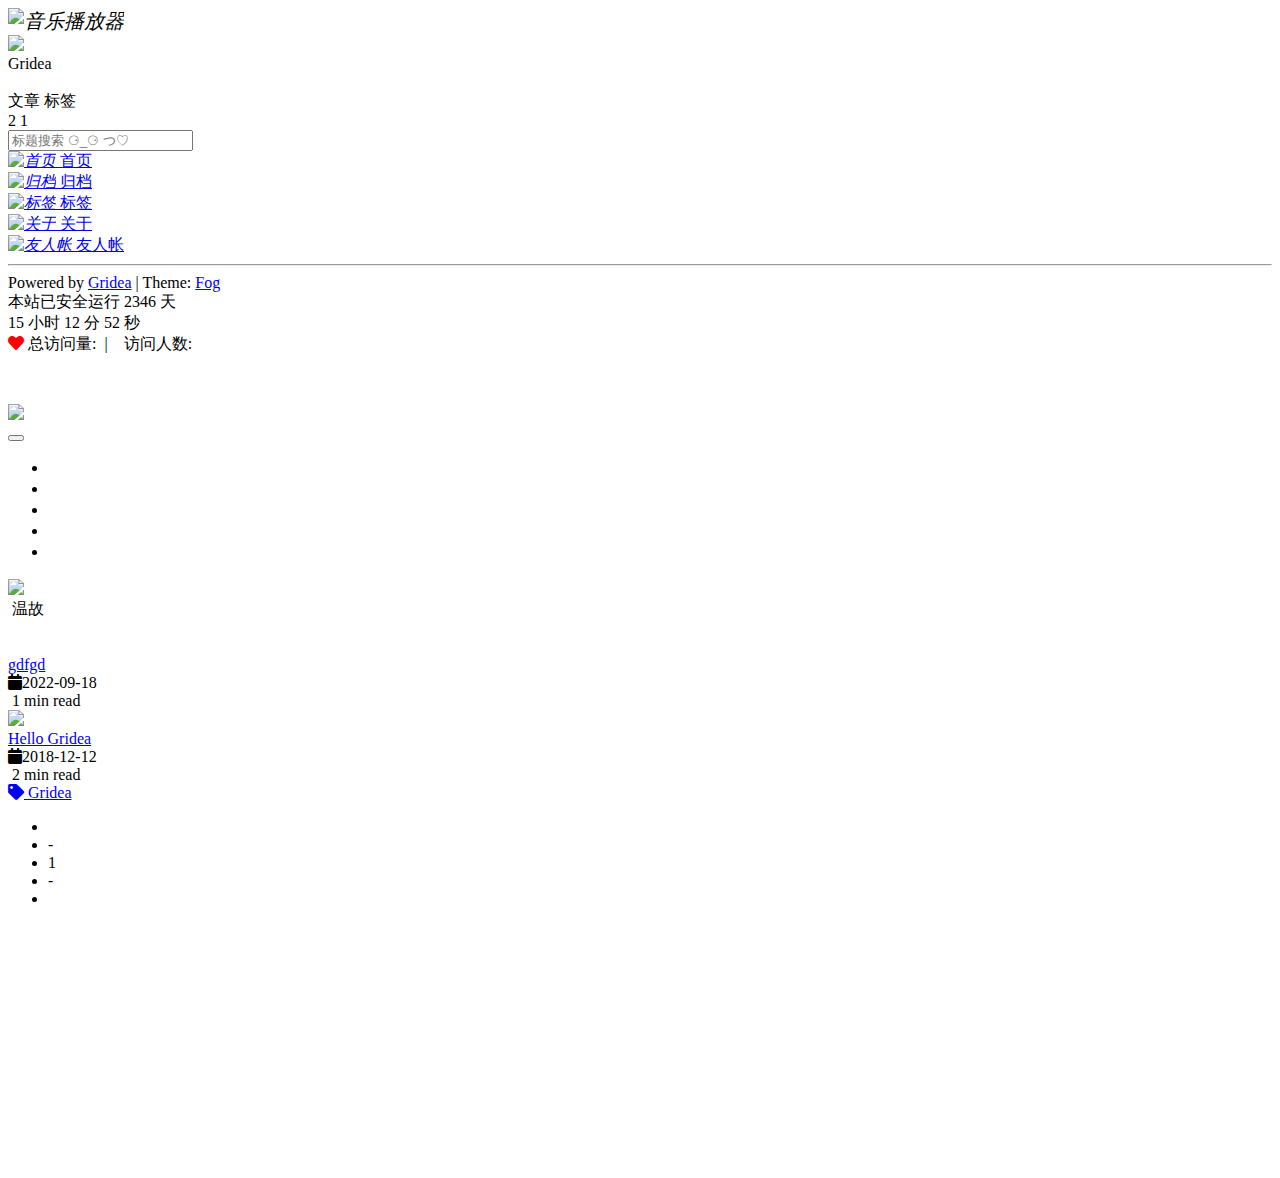
==== index.html @ 22ccf722 "update from gridea: 2022-09-18 15:23:01" ====
<!DOCTYPE html>
<head>
    <meta charset="UTF-8">
    <meta name="viewport" content="width=device-width, initial-scale=1.0, user-scalable=no">
    <meta http-equiv="X-UA-Compatible" content="ie=edge">
    <script src="https://cdn.jsdelivr.net/npm/jquery@3.2.1/dist/jquery.min.js"></script>
    <link rel="stylesheet" href="https://github.com/zhuzi7/blog.git/media/css/bootstrap.min.css">
    <link rel="stylesheet" href="https://github.com/zhuzi7/blog.git/media/css/live2d.css">
    <link rel="stylesheet" href="https://github.com/zhuzi7/blog.git/styles/main.css">
    <script src="https://github.com/zhuzi7/blog.git/media/js/valine.min.js"></script>
    <script src="https://sdk.jinrishici.com/v2/browser/jinrishici.js" charset="utf-8"></script>
    <meta name="description" content="温故而知新" />
    <meta http-equiv="x-pjax-version" content="v123">
    <title>Gridea</title>
</head>


<body>
    <div id="content">
        <div class="nav-large">
            <div class="row">
                <!-- ----------------左侧菜单栏html 👇-------------------------------------->
                
                <!--------------- pc端菜单栏👇 ---------------->
                <div class="side"><head>
    <link rel="stylesheet" href="https://github.com/zhuzi7/blog.git/media/css/bootstrap.min.css">
    <link rel="stylesheet" href="https://github.com/zhuzi7/blog.git/styles/main.css">
    
    <link rel="stylesheet" href="//cdn.jsdelivr.net/gh/highlightjs/cdn-release@9.18.1/build/styles/rainbow.min.css">
    
    <script src="//cdn.jsdelivr.net/gh/highlightjs/cdn-release@9.18.1/build/highlight.min.js"></script>
    <script src="https://cdn.jsdelivr.net/gh/850552586/ericamcdn@0.1/js/clipboard.min.js"></script>
    <link rel="stylesheet" href="https://github.com/zhuzi7/blog.git/media/css/live2d.css">
    <script src="https://cdn.jsdelivr.net/npm/jquery@3.5.1/dist/jquery.min.js"></script>
    <!-- 最新版本的 Bootstrap 核心 CSS 文件 -->
    <link href="https://cdn.bootcdn.net/ajax/libs/font-awesome/5.13.1/css/all.min.css" rel="stylesheet">
    <script src="https://cdn.jsdelivr.net/npm/vue/dist/vue.js"></script>
    <!-- fancybox -->
    <link rel="stylesheet" href="https://cdn.jsdelivr.net/gh/fancyapps/fancybox@3.5.7/dist/jquery.fancybox.min.css" />
    <script src="https://cdn.jsdelivr.net/gh/fancyapps/fancybox@3.5.7/dist/jquery.fancybox.min.js"></script>


    <!--------- 数学公式👇---- -->
    
    <link rel="stylesheet" href="https://cdn.jsdelivr.net/npm/katex@0.10.0-beta/dist/katex.min.css"
        integrity="sha384-9tPv11A+glH/on/wEu99NVwDPwkMQESOocs/ZGXPoIiLE8MU/qkqUcZ3zzL+6DuH" crossorigin="anonymous">
    <script src="https://cdn.jsdelivr.net/npm/katex@0.10.0-beta/dist/katex.min.js"
        integrity="sha384-U8Vrjwb8fuHMt6ewaCy8uqeUXv4oitYACKdB0VziCerzt011iQ/0TqlSlv8MReCm" crossorigin="anonymous">
    </script>
    <script src="https://cdn.jsdelivr.net/npm/katex@0.10.0-beta/dist/contrib/auto-render.min.js"
        integrity="sha384-aGfk5kvhIq5x1x5YdvCp4upKZYnA8ckafviDpmWEKp4afOZEqOli7gqSnh8I6enH" crossorigin="anonymous">
    </script>
    <script>
        renderMathInElement(document.body, {
            delimiters: [{
                    left: "$$",
                    right: "$$",
                    display: true
                },
                {
                    left: "$",
                    right: "$",
                    display: false
                }
            ]
        });
    </script>
    
    <!--------- 数学公式👆----------------- -->
    <!--------- daovocie功能👇 ------------------->
    
    <!--------- daovocie功能👆 ------------------->
    <!-- -----------------twikoo评论系统引入👇 --------->
    <script src="https://cdn.jsdelivr.net/npm/twikoo@1.3.1/dist/twikoo.all.min.js"></script>
    <!-- -----------------twikoo评论系统引入👆 --------->
    <!---------------- leancloud api 功能依赖引入👇 -------->
    <script src="https://cdn.jsdelivr.net/npm/leancloud-storage@3.13.0/dist/av-min.js"></script>
    <!---------------- leancloud api 功能依赖引入👆 -------->
    <!------------------ valine评论系统引入👇 ------------------>
    <script src="https://github.com/zhuzi7/blog.git/media/js/valine.min.js"></script>
    <!------------------ valine评论系统引入👆 ------------------>
    <!---------------- 今日诗词api功能依赖👇 ----------------------->
    <script src="https://sdk.jinrishici.com/v2/browser/jinrishici.js" charset="utf-8"></script>
    <!---------------- 今日诗词api功能依赖👆 ----------------------->
    <!---------------- 今日诗词api功能依赖👇 ----------------------->
    <script type="text/javascript" src="https://cdn.jsdelivr.net/npm/ispeak-bber/ispeak-bber.min.js" charset="utf-8"></script>
    <!---------------- 哔哔功能依赖👆 ----------------------->


</head>

<style>
    body {
        overflow-x: hidden;
        height: 100vh;
        overflow-y: scroll;
        cursor: url("https://github.com/zhuzi7/blog.git/media/images/mouse_cursor.png"), auto
    }
</style>

<body>
    <!--=------ 页面加载动态画面👇 --------------->
    <div class="pjaxloading" onclick="pjaxloadingClose()">
        <div class="loadingbackground"></div>
        <div id="loading-aname">
            <div class="loading-aname">
            </div>
        </div>
    </div>
    <!--=------ 页面加载动态画面👆 --------------->

    <!--------------- 左侧菜单栏👇 ------------------------>
    
    <div id=side>
        <div class="r_m_div">
            <a onclick="showAaplayer()"><i style="font-size: 20px;"><img
                        src='https://github.com/zhuzi7/blog.git/media/images/music.png' alt="音乐播放器" class="musicbtn"></i></a>
        </div>
        <div class="avatar-border">
            <img src="https://github.com/zhuzi7/blog.git/images/avatar.png?v=1663485139011" class="avatar">
        </div>
        <div class="sitename">Gridea</div>
        <span class="description" data-text='["温故而知新"]'>&nbsp;</span>
        <div class="siteinfocontainer">
            <span class="siteinfo">文章</span>
            <span class="siteinfo">标签</span>
        </div>
        <div class="siteinfocontainer">
            <span class="siteinfo" id="siteinfo-postsnum"></span>
            <span class="siteinfo">1</span>
        </div>
        
        <div class="search">
            <!-- <input type="text" class="search-input" placeholder="标题搜索(●'◡'●)" /> -->
            <input type="text" class="search-input" placeholder="标题搜索 ⚆_⚆ つ♡">
            <div class="search-results"></div>
        </div>
        
    <div class="share-button">
        <span></span>
        
        
        
        
        
        
        
        
    </div>
    <div id="qq" style="display:none"></div>
    <!------------ 加载菜单按钮👇 ------------------------->
    <div class="menucontainer">
        
        
        <div class="mchocie description">
            <a data-pjax href="/" class="menubutton" style="margin-right: 15px;">
                <i><img class="icon menuicon" src="" alt="首页"></i>&nbsp;<span
                    data-text="首页">首页</span>
            </a>
        </div>
        
        
        
        <div class="mchocie description">
            <a data-pjax href="/archives" class="menubutton" style="margin-right: 15px;">
                <i><img class="icon menuicon" src="" alt="归档"></i>&nbsp;<span
                    data-text="归档">归档</span>
            </a>
        </div>
        
        
        
        <div class="mchocie description">
            <a data-pjax href="/tags" class="menubutton" style="margin-right: 15px;">
                <i><img class="icon menuicon" src="" alt="标签"></i>&nbsp;<span
                    data-text="标签">标签</span>
            </a>
        </div>
        
        
        
        <div class="mchocie description">
            <a data-pjax href="/post/about" class="menubutton" style="margin-right: 15px;">
                <i><img class="icon menuicon" src="" alt="关于"></i>&nbsp;<span
                    data-text="关于">关于</span>
            </a>
        </div>
        
        

        
        
        
        <div class="mchocie description">
            <a data-pjax href="https://github.com/zhuzi7/blog.git/friends" class="menubutton" style="margin-right: 15px;">
                <i><img class="icon menuicon" src="" alt="友人帐"></i>&nbsp;<span data-text="友人帐">友人帐</span>
            </a>
        </div>
        
        <!--  -->
    </div>
    <!------------ 加载菜单按钮👆 ------------------------->
    <hr>
    <style>
    .copyright {
        font-size: 15px;
        color: #d9d9d9;
    }


    @media screen and (min-width: 1200px) {
        .foot {
            width: 100%;
            height: 130px;
        }
    }

    @media screen and (max-width: 1200px) {
        .foot {
            display: none;
        }
    }
</style>

<body>
    <div class="foot">
        <div id="footinfo">Powered by <a href="https://github.com/getgridea/gridea" target="_blank">Gridea</a> | Theme: <a
                href="https://github.com/850552586/gridea-theme-fog">Fog</a>
            <div>
                
                <div id="sitegotimeDate">载入天数...</div>
                <div id="sitegotimes">载入时分秒...</div>
                <div id="cussitetime" style="display:none">02/22/2020</div>
                
            </div>
            <div>
                
                <script async
                    src="https://cdn.jsdelivr.net/gh/850552586/ericamcdn@0.1/js/busuanzi.pure.mini.js"></script>
                <div id="vistornum" style="margin:0">
                    <span id="busuanzi_container_site_uv">
                        <i class="fa fa-heart" aria-hidden="true" style="color: red;"></i> 总访问量:<span
                            id="busuanzi_value_site_pv"></span>&nbsp;&nbsp;|&nbsp;&nbsp;
                        <i class="fa fa-user-o" aria-hidden="true"></i> 访问人数:<span id="busuanzi_value_site_uv"></span>
                    </span>
                </div>
                
            </div>
            <div class="copyright" style="color:white;text-align: center;">
            </div>
        </div>



    </div>
</body>

<script>
    //----------------------站点运行时间
    var now = new Date();

    function createtime() {
        var sitegotime = document.getElementById("cussitetime").innerHTML + " 00:00:00";
        var grt = new Date(sitegotime); //此处修改你的建站时间或者网站上线时间 
        now.setTime(now.getTime() + 250);
        days = (now - grt) / 1000 / 60 / 60 / 24;
        dnum = Math.floor(days);
        hours = (now - grt) / 1000 / 60 / 60 - (24 * dnum);
        hnum = Math.floor(hours);
        if (String(hnum).length == 1) {
            hnum = "0" + hnum;
        }
        minutes = (now - grt) / 1000 / 60 - (24 * 60 * dnum) - (60 * hnum);
        mnum = Math.floor(minutes);
        if (String(mnum).length == 1) {
            mnum = "0" + mnum;
        }
        seconds = (now - grt) / 1000 - (24 * 60 * 60 * dnum) - (60 * 60 * hnum) - (60 * mnum);
        snum = Math.round(seconds);
        if (String(snum).length == 1) {
            snum = "0" + snum;
        }
        document.getElementById("sitegotimeDate").innerHTML = "本站已安全运行 " + dnum + " 天 ";
        document.getElementById("sitegotimes").innerHTML = hnum + " 小时 " + mnum + " 分 " + snum + " 秒";
    }

    let intervalId = setInterval("createtime()", 250);
</script>

    </div>

    <img class="moon" src="https://github.com/zhuzi7/blog.git/media/images/moon.png" onclick="moonlight()">
    <script src="https://github.com/zhuzi7/blog.git/media/js/wordshow.js"></script>
    
    <!--------------- 左侧菜单栏👆 ------------------------>

    <!----------------- 顶部菜单栏👇 ------------------------>
    
    <!----------------- 顶部菜单栏👆 ------------------------>

<!--核心功能加载-->
<script src="https://github.com/zhuzi7/blog.git/media/js/mainfunc.js"></script>

<!------------- Fog1.0版本彩蛋👇 -------------->
    <!-- <section id="terrestrial" class="popup">
        <a href="#" class="back">&lt; back</a>
    </section>

    <div class="flycontainer">
        <div class="flyword">御风飞行中...</div>
    </div>

    <script>
        $("#fog_go").click(function(){fog_go()});
        async function fog_go(){
            $(".bars").hide()
            $("#live2d").hide()
            await sleep(3000);
            $(".flycontainer").css("display","flex");
            $(".popup").fadeOut(500)
            await sleep(2000);
            var sitename = "Gridea";
            getFogUser(sitename);
        }

        function fog_goregis(){
            var sitename = "Gridea";
            var siteurl = "https://github.com/zhuzi7/blog.git";
            regisFogUser(sitename,siteurl);
        }
        fog_goregis();
    </script> -->
<!------------- Fog1.0版本彩蛋👆 -------------->
<script>
    function change_topmenu(){
        tmcolor = "antiquewhite"
        tsnamecolor = "antiquewhite"
        $(".navbar-inverse .navbar-nav>li>a").css("color",tmcolor)
        $(".navbar-inverse .navbar-brand").css("color",tsnamecolor)
        $(".navbar-fixed-top").css("border-radius","0 0 10px 10px")
    }
</script>

<!------ 根据自定义配置声明变量👇 --------------------->
    
    <script>
        var postnumChoice = true
    </script>
    
    
    <script>
        var shareChoice = true
    </script>
    
    
    <script>
        var donateChoice = false
    </script>
    
    
    <script>
        var searchChoice = true
    </script>
    
    <script>let postsnum = 0;</script>
    <div id="side-posttitle" style="display: none;">
    
    
    gdfgd
    <script>
        postsnum += 1
    </script>
    
    
    
    
    
    Hello Gridea
    <script>
        postsnum += 1
    </script>
    
    
    </div>
    
        <script>
            var menupos = 'left';
            $("#siteinfo-postsnum").html(postsnum);
        </script>
    
    <script>
        let commentsHide = false
    </script>
    <!------ 根据自定义配置声明变量👆 --------------------->


    <!----------根据自定义配置设置图标信息👇---------->
    <script>
        var icondict = new Array();
    </script>
    
        
    
    <!----------根据自定义配置设置图标信息👆---------->
</body>

<script src="https://github.com/zhuzi7/blog.git/media/share/dist/Share.js"></script>
<!-- 页面pjax测试 -->
<script src="https://cdn.bootcdn.net/ajax/libs/jquery.pjax/2.0.1/jquery.pjax.js"></script>
<!--确保jQuery已经在此之前加载-->
<!-- <script src="//cdn1.lncld.net/static/js/3.0.4/av-min.js"></script> -->
<script src="https://github.com/zhuzi7/blog.git/media/js/all-pjax.js"></script>
<script>
    //-------------------------------说说功能👇--------------------------------------
    let talksall = [];
    let talks = [];
    let talkindex = 0;
    get();

    function get() {
        var t = JSON.parse('[]');
        talkindex = t.length - 1;
        for (var i = 0; i <= t.length - 1; i++) {
            var d = {};
            d["time"] = t[i].time;
            d["author"] = t[i].author;
            d["text"] = t[i].text;
            d["img"] = t[i].img;
            talksall.push(d);
        }
    }

    function add() {
        for (var i = talkindex; i >= 0 && i > talkindex - 3; i--) {
            talks.push(talksall[i]);
        }
        talkindex = (talkindex - 3) >= 0 ? (talkindex - 3) : -1;
        if (talkindex < 0) $("#getmorebt").hide();
        show();
    }

    function show() {
        var talkT = document.getElementById("talkContainer");
        talkT.innerHTML = "";
        for (var i = 0; i < talks.length; i++) {
            if (talks[i].img != '') {
                talkT.innerHTML += '\
            <div class="talk" v-for="t in talks"> \
                <span data-fancybox="images" href="' + talks[i].img + '"><img src="' + talks[i].img + '" class="talkimg"></span> \
                <div class="ainfo">\
                    <div class="ainfo-intro">\
                        <div class="author">' + talks[i].author + '</div>·\
                        <div class="time">' + talks[i].time + '</div>\
                    </div>\
                </div>\
                <div class="talkcontent">' + talks[i].text + '\
                </div\>\
            ';
            } else {
                talkT.innerHTML += '\
            <div class="talk" v-for="t in talks"> \
                <div class="ainfo">\
                    <div class="ainfo-intro">\
                        <div class="author">' + talks[i].author + '</div>·\
                        <div class="time">' + talks[i].time + '</div>\
                    </div>\
                </div>\
                <div class="talkcontent">' + talks[i].text + '\
                </div\>\
            ';
            }
        }
    }
    //-------------------------------说说功能👆--------------------------------------
</script>

<!---->
<script>
    function replaceAvatar() {
        twikoo_avatar = $(".tk-avatar-img");
        for (var i = 0; i < twikoo_avatar.length; i++) {
            var asrc = twikoo_avatar.eq(i).attr('src');
            if (asrc.search('cn.gravatar.com') != -1) {
                twikoo_avatar.eq(i).attr('src', 'https://github.com/zhuzi7/blog.git/media/images/comavatar.png');
            }
        }
    }

    function showWechat() {
        var wechat = '';
        alert("博主微信号：" + wechat);
        return false;
    }
</script>

<script>
    /**
     * https://github.com/tangkaichuan/gridea-search
     */
    // 检查缓存是否最新
    function checkCache() {
        var caches_postsnum = localStorage.getItem("postsnum");
        var pt = document.getElementById("side-posttitle").innerHTML;
        pt = pt.replace(/\s+/g, '').replace(/<script>.*?<\/script>/gi, "")
        var ptlen = pt.length;
        var ptlen_storage = localStorage.getItem("poststitlelen");
        if (caches_postsnum != postsnum || ptlen != ptlen_storage) {
            console.log("更新缓存");
            return false
        }
        return true;
    }

    (function () {
        var CACHES = checkCache()
        if (!CACHES) {
            var NOW = Date.now()
            var API_CONTENT = '../api-content/index.html' + '?_=' + NOW
            preload(API_CONTENT);
            getContents(show_getContentresult);
        }

        function show_getContentresult(data) {
            console.log("获取成功");
            var postslen = data["posts"].length;
            localStorage.setItem('postsnum', postslen);
            var poststitlelen = 0;
            var pt = document.getElementById("side-posttitle").innerHTML;
            pt = pt.replace(/\s+/g, '').replace(/<script>.*?<\/script>/gi, "");
            localStorage.setItem('poststitlelen', pt.length);
        }



        // preload
        function preload(url) {
            var preloadLink = document.createElement('link')
            preloadLink.href = url
            preloadLink.rel = 'preload'
            preloadLink.as = 'fetch'
            preloadLink.crossOrigin = 'anonymous'
            document.head.appendChild(preloadLink)
        }

        // 异步 GET 请求
        function get(obj) {
            var xhr = new XMLHttpRequest()
            xhr.open('get', obj.url, true)
            xhr.send(null)
            xhr.onreadystatechange = function () {
                // 异步请求：响应状态为4，数据加载完毕
                if (xhr.readyState === 4) {
                    if (xhr.status === 200) {
                        obj.success(xhr.responseText)
                    } else {
                        obj.error(xhr.status)
                    }
                }
            }
        }

        // 获取博客全文 api
        function getContents(callback) {
            if (CACHES) {
                callback(CACHES.contents)
            } else {
                get({
                    url: API_CONTENT,
                    success: function (data) {
                        callback(JSON.parse(data));
                        localStorage.setItem('ContentsCache', data);
                        getStorageContent();
                    }
                })
            }
        }
    })()
    //------------------------核心功能--pjax全局渲染👇-------------------
    let talkinit = false;
    $(document).pjax('a[data-pjax]', '#main', {
        fragment: '#main',
        timeout: 8000
    }).on('pjax:complete', function () {
        //代码块高亮渲染
        document.querySelectorAll('pre code').forEach((block) => {
            hljs.highlightBlock(block);
        });
        //文章热度
        if(postnumChoice){
            getHotnum();
        }
        //文章索引
        toginit();
        //清空搜索栏
        if (searchChoice) {
            searchInit();
            searchInput.value = "";
        }
        var pl = window.location.pathname;
        //说说更新
        if (pl.search("talk") != -1 && !talkinit) {
            add();
            talkinit = true;
        } else if (pl.search("talk") != -1) {
            show();
        }
        if (pl.search("post") != -1) {
            if (shareChoice)
                shareInit();
            if (donateChoice)
                donateInit();
            if ("default" == "default"&&!commentsHide) {
                $("#comment").hide()
                commentsHide = true
            }
            lazyload();
            codeinit();
            if ("default" == "twikoo") {
                //twikoo头像更换
                setTimeout(replaceAvatar, 3000);
                setTimeout(replaceAvatar, 8000); //部分博主站点速度加载过慢，再添加一个延迟
            }
        }
        if (btstate == true)
            dropdown();
    }).on('pjax:start', function () {
        $(".pjaxloading").fadeIn(50);
    }).on('pjax:end', function () {
        $(".pjaxloading").fadeOut(50);
    });
    //------------------------核心功能--pjax全局渲染👆-------------------

    //-------------------------------------------------搜索
    // 获取搜索框、搜索按钮、清空搜索、结果输出对应的元素
    if (searchChoice) {
        var searchInput = document.querySelector('.search-input');
        var searchResults = document.querySelector('.search-results');
    }
    // 申明保存文章的标题、链接、内容的数组变量
    var searchValue = '',
        arrItems = [],
        arrLinks = [],
        arrTitles = [],
        arrContents = [],
        arrResults = [],
        indexItem = [],
        itemLength = 0;
    var tmpDiv = document.createElement('div');
    tmpDiv.className = 'result-item';


    function getStorageContent() {
        var data = localStorage.getItem('ContentsCache');
        data = JSON.parse(data);
        posts = data["posts"];
        for (var i = 0; i < posts.length; i++) {
            arrLinks[i] = posts[i].link;
            arrTitles[i] = posts[i].title;
            arrContents[i] = posts[i].content;
            itemLength++;
        }
    }
    if (checkCache())
        getStorageContent();
    // 输入框内容变化后就开始匹配，可以不用点按钮
    // 经测试，onkeydown, onchange 等方法效果不太理想，
    // 存在输入延迟等问题，最后发现触发 input 事件最理想，
    // 并且可以处理中文输入法拼写的变化
    searchInput.oninput = function () {
        setTimeout(searchConfirm, 0);
    }
    searchInput.onfocus = function () {
        searchResults.style.display = 'block';
    }

    function searchConfirm() {
        if (searchInput.value == '') {
            searchResults.style.display = 'none';
        } else if (searchInput.value.search(/^\s+$/) >= 0) {
            // 检测输入值全是空白的情况
            searchInit();
            var itemDiv = tmpDiv.cloneNode(true);
            itemDiv.innerText = '请输入有效内容...';
            searchResults.appendChild(itemDiv);
        } else {
            // 合法输入值的情况
            searchInit();
            searchValue = searchInput.value;
            // 在标题、内容中查找
            searchMatching(arrTitles, arrContents, searchValue);
        }
    }

    // 每次搜索完成后的初始化
    function searchInit() {
        arrResults = [];
        indexItem = [];
        searchResults.innerHTML = '';
        searchResults.style.display = 'block';
    }

    function searchMatching(arr1, arr2, input) {
        // 忽略输入大小写
        input = new RegExp(input, 'i');
        var step = 10;
        // 在所有文章标题、内容中匹配查询值
        for (i = 0; i < itemLength; i++) {
            var indexContent = arr2[i].search(input);
            //标题匹配
            if (arr1[i].search(input) != -1) {
                indexItem.push(i); // 保存匹配值的索引
                if (indexContent != -1) {
                    startindex = (indexContent - step) >= 0 ? (indexContent - step) : 0;
                    var searchcontent = arr2[i].slice(indexContent - step, indexContent + 5)
                    arrResults.push("....." + searchcontent + ".....");
                } else
                    arrResults.push("");
            }
            //内容匹配
            else if (indexContent != -1) {
                indexItem.push(i); // 保存匹配值的索引

                startindex = (indexContent - step) >= 0 ? (indexContent - step) : 0;
                var searchcontent = arr2[i].slice(indexContent - step, indexContent + 5)
                arrResults.push("....." + searchcontent + ".....");
            }
        }

        // 输出总共匹配到的数目
        var totalDiv = tmpDiv.cloneNode(true);
        totalDiv.innerHTML = '<b>总匹配：' + indexItem.length + ' 项<hr></b>';
        searchResults.appendChild(totalDiv);

        // 未匹配到内容的情况
        if (indexItem.length == 0) {
            var itemDiv = tmpDiv.cloneNode(true);
            itemDiv.innerText = '未匹配到内容...';
            searchResults.appendChild(itemDiv);
        }

        // 将所有匹配内容进行组合
        for (i = 0; i < arrResults.length; i++) {
            var itemDiv = tmpDiv.cloneNode(true);
            itemDiv.innerHTML = '<a data-pjax class="searchresults" href="' + arrLinks[indexItem[i]] + '"><b>[' +
                arrTitles[indexItem[i]] +
                ']</b><p>' + arrResults[i] + '</p></a><hr />';
            searchResults.appendChild(itemDiv);
        }
    }
</script>



<!--------------------- 菜单栏图标加载功能👇 ----------------------->
<script>
var menulist = $(".menuicon");
var menulength = menulist.length;
for (var i = 0; i < menulength; i++) {
    var altname = menulist.eq(i).attr("alt");
    var iconurl = icondict[altname];
    if (iconurl == undefined || iconurl == '')
        continue;
    if (iconurl == 'Home') {
        menulist.eq(i).attr("src", "https://github.com/zhuzi7/blog.git/media/images/Home.png");
menulist.eq(i).show();
} else if (iconurl == 'Archive') {
menulist.eq(i).attr("src", "https://github.com/zhuzi7/blog.git/media/images/Archive.png");
menulist.eq(i).show();
} else if (iconurl == 'Tag') {
menulist.eq(i).attr("src", "https://github.com/zhuzi7/blog.git/media/images/Tag.png");
menulist.eq(i).show();
} else if (iconurl == 'About') {
menulist.eq(i).attr("src", "https://github.com/zhuzi7/blog.git/media/images/About.png");
menulist.eq(i).show();
} else if (iconurl == 'Talk') {
menulist.eq(i).attr("src", "https://github.com/zhuzi7/blog.git/media/images/Talk.png");
menulist.eq(i).show();
} else if (iconurl == 'Friends') {
menulist.eq(i).attr("src", "https://github.com/zhuzi7/blog.git/media/images/Friends.png");
menulist.eq(i).show();
} else if (iconurl == 'Fly') {
menulist.eq(i).attr("src", "https://github.com/zhuzi7/blog.git/media/images/wind.png");
menulist.eq(i).show();
} else {
menulist.eq(i).attr("src", iconurl);
menulist.eq(i).show();
}
}
</script>
<!--------------------- 菜单栏图标加载功能👆 ----------------------->

<script>
    //--------------------bber-onetalk加载👇--------------------------------
    function bberonetalkLoad(){
        bberjsonurl = '';
        if ( $("#bber-talk").length > 0 ) {
        jsonUrl = bberjsonurl
        $.getJSON(jsonUrl+"?t="+Date.parse( new Date()),function(res){
        var bberHtml = ''
        $.each(res.data, function(i, item){
            d = new Date(item.date)
            date = d.getFullYear()+'/'+(d.getMonth()+1)+'/'+d.getDate() +' '+d.getHours()+':'+d.getMinutes()+':'+d.getSeconds()
            dataTime = '<span class="datatime">'+date+'</span>'
            bberHtml += '<li class="item item-'+(i+1)+'">'+dataTime+'： <a data-pjax href="https://github.com/zhuzi7/blog.git/bber">'+item.content+'</a></li>'
        });
        $('#bber-talk').append('<span class="index-talk-icon"><svg viewBox="0 0 1024 1024" width="21" height="21"><path d="M184.32 891.667692c-12.603077 0-25.206154-2.363077-37.809231-7.876923-37.021538-14.966154-59.864615-49.624615-59.864615-89.009231v-275.692307c0-212.676923 173.292308-385.969231 385.969231-385.969231h78.76923c212.676923 0 385.969231 173.292308 385.969231 385.969231 0 169.353846-137.846154 307.2-307.2 307.2H289.083077l-37.021539 37.021538c-18.904615 18.116923-43.323077 28.356923-67.741538 28.356923zM472.615385 195.347692c-178.018462 0-322.953846 144.935385-322.953847 322.953846v275.692308c0 21.267692 15.753846 29.144615 20.48 31.507692 4.726154 2.363077 22.055385 7.876923 37.021539-7.08923l46.473846-46.473846c6.301538-6.301538 14.178462-9.452308 22.055385-9.452308h354.461538c134.695385 0 244.184615-109.489231 244.184616-244.184616 0-178.018462-144.935385-322.953846-322.953847-322.953846H472.615385z"></path><path d="M321.378462 512m-59.076924 0a59.076923 59.076923 0 1 0 118.153847 0 59.076923 59.076923 0 1 0-118.153847 0Z"></path><path d="M518.301538 512m-59.076923 0a59.076923 59.076923 0 1 0 118.153847 0 59.076923 59.076923 0 1 0-118.153847 0Z"></path><path d="M715.224615 512m-59.076923 0a59.076923 59.076923 0 1 0 118.153846 0 59.076923 59.076923 0 1 0-118.153846 0Z"></path></svg></span><ul class="talk-list">'+bberHtml+'</ul>')
        //Lately({ 'target': '#bber-talk .datatime' });
        });
        function Roll (){
        var list_li = $('.talk-list li'),cur_li = list_li.first(),last_li = list_li.last();
        last_li.after(cur_li);
        };
        setInterval(Roll,3000);
    }
    }
  //--------------------bber-onetalk加载👆--------------------------------
</script>

<script>
    var ClicksideState = 1
    var cur_readingmode = false
    function readingmode(){
        if (!cur_readingmode){
            if(menupos == 'left'){
                if(ClicksideState==1)
                menu_openclose1()
            }
            $("#tab1").fadeOut(50)
            $("#bg").fadeOut(50)
            $(".navbar").fadeOut(50)
            $(".markdownIt-TOC li a").css("color","black")
            cur_readingmode = true
        }else{
            if(menupos == 'left'){
                if(ClicksideState==0)
                    menu_openclose1()
            }
            $("#tab1").fadeIn(50)
            $("#bg").fadeIn(50)
            $(".navbar").fadeIn(50)
            $(".markdownIt-TOC li a").css("color","antiquewhite")
            cur_readingmode = false  
        }
    }
</script>


<!----夜间模式👇-->
<script>
    var moonlightState = false
    function moonlight(){
        if(!moonlightState){
            $("#bg").fadeOut(200)
            $('body').css("background","rgba(0,0,0,0.8)")
            $(".markdownIt-TOC li a").css("color","white")
            $(".text p, .text ul").css("color","white")
            $("#articlecontent").css("color","white")
            $(".post-copyright").css("background","rgba(10,10,10,0.5)")
            $('blockquote').css("background","rgba(10,10,10,0.6)")
            $("#articlecontent").css("background","rgba(10,10,10,0.5)")
            moonlightState = true
            $(".moon").attr("src","https://github.com/zhuzi7/blog.git/media/images/sun.png")
        }else{
            $("#bg").show()
            $(".markdownIt-TOC li a").css("color","antiquewhite")
            $(".text p, .text ul").css("color","rgba(0, 0, 0, 0.7)")
            $("#articlecontent").css("color","black")
            $(".post-copyright").css("background","#f9f9f9")
            $('blockquote').css("background","#eff8f0")
            $("#articlecontent").css("background","white")
            $(".moon").attr("src","https://github.com/zhuzi7/blog.git/media/images/moon.png")
            $('body').css("background","white")
            moonlightState = false
        }
    }
</script>
<!----夜间模式👆--></div>
                <!--------------- pc端菜单栏👆 ---------------->
                <div id="tab1" class="tab">
                    <div class="bars">
                        <span></span>
                        <span></span>
                        <span></span>
                    </div>
                    <div class="close"></div>
                </div>
                <div class="col-md-1 col-lg-3"></div>
                <!----------- 移动端导航栏👇 ----------------->
                <div class="mobilebar"><style>
  .navmobile {
    z-index: 15;
    max-height: 40vh;
    overflow-y: scroll;
    overflow-x: hidden;
  }

  @media screen and (max-width: 1200px) {
    .navbar {
      max-width: 100vw;
    }
  }

  @media screen and (max-width:1200px) and (min-width: 768px) {
    @media (min-width: 768px) {
      .navbar-nav {
        float: right;
        margin: 0;
      }
    }
  }

  @media screen and (max-width:768px) {
    .mbapspan {
      padding: 0;
    }
  }
</style>
<div class="pjaxloading"  onclick="pjaxloadingClose()">
  <div class="loadingbackground"></div>
  <div id="loading">
    <div class="loading">
    </div>
  </div>
</div>
<nav class="navbar navbar-inverse navbar-fixed-top navmobile">
  <div class="container-fluid">
    <!-- Brand and toggle get grouped for better mobile display -->
    <div class="navbar-header">
      <button type="button" class="navbar-toggle collapsed" data-toggle="collapse" data-target="#barmenu"
        aria-expanded="false" id="barbutton">
        <span class="sr-only">Toggle navigation</span>
        <span class="icon-bar"></span>
        <span class="icon-bar"></span>
        <span class="icon-bar"></span>
      </button>
      <a data-pjax class="navbar-brand" style="color:white" href="https://github.com/zhuzi7/blog.git">Gridea&nbsp;&nbsp;|</a>
      <span class="navbar-brand mbapspan"><i id="mbaplayer" class="fa fa-play-circle-o" aria-hidden="true"
          style="font-size: 28px;top: 12px;position: absolute;" onclick="aplayerPlay();"></i></span>
    </div>

    <!-- Collect the nav links, forms, and other content for toggling -->
    <div class="collapse navbar-collapse" id="barmenu">
      <ul class="nav navbar-nav">
        
        
        <li>
          <a data-pjax href="/" style="color:white">
            首页
          </a>
        </li>
        
        
        
        <li>
          <a data-pjax href="/archives" style="color:white">
            归档
          </a>
        </li>
        
        
        
        <li>
          <a data-pjax href="/tags" style="color:white">
            标签
          </a>
        </li>
        
        
        
        <li>
          <a data-pjax href="/post/about" style="color:white">
            关于
          </a>
        </li>
        
        
        
        
          
        <li><a data-pjax href="https://github.com/zhuzi7/blog.git/friends" style="color:white">友链</a></li>

        
        </ul>
      </div><!-- /.navbar-collapse -->
    </div><!-- /.container-fluid -->
  </nav>


  <!-- 引入jQuery核心js文件 -->
  <script src="https://cdn.jsdelivr.net/npm/jquery@3.2.1/dist/jquery.min.js"></script>
  <script>
    let btstate = false;
    var bt = $("#barbutton");
    var bm = $("#barmenu");
    bt.click(function () {
      dropdown();
    })
    function dropdown() {
      console.log(btstate);
      //下拉
      if (btstate == false) {
        bt.removeClass("collapsed");
        bt.attr("aria-expanded", "true");
        bm.attr("aria-expanded", "true")
        bm.fadeIn(700);
        btstate = true;
      }
      else {
        bt.addClass("collapsed");
        bt.attr("aria-expanded", "false");
        bm.removeClass("in");
        bm.hide();
        bm.attr("aria-expanded", "false");
        btstate = false;
      }
    }
  </script> 
                <!----------- 移动端导航栏👆 ----------------->
                </div>
                <div id="main" class="col-xs-12 col-sm-12 col-md-12 col-lg-7">
                    <!-- 移动端 -->
                    <div class="mobilebar">
                        <!-- 移动端欢迎页 -->
<div class="welcome">
    <div class="avatar-border">
        <img src="https://github.com/zhuzi7/blog.git/images/avatar.png?v=1663485139011" class="avatar">
    </div>
    <span class="mobiledescribtion"></span>
</div>


    <div id="mobilebgurl" style="display:none"></div>

<script>
    var welcome = $('.welcome');
    var bgurl = document.getElementById("mobilebgurl").innerHTML;
    for (var i = 0; i < 3; i++)
        bgurl = bgurl.replace("\\", "/");
    welcome.css("background", "url('" + bgurl + "')");
    var mobiledes = document.querySelector(".mobiledescribtion");
    var text = "温故而知新";
    // 当前显示第几个字
    var mobilecharIndex = 1;
    // 每个字显示间隔默认是500毫秒
    var mobiledelta = 500;

    // 记录动画执行开始时间
    var mobilestart = null;
    // 是否为删除动画
    var mobileisDeleting = false;

    // 动画回调函数
    function mobileLoadDes(time) {
        window.requestAnimationFrame(mobileLoadDes);
        // 初始化开始时间
        if (!mobilestart) start = time;
        // 获取时间间隔
        var mobileprogress = time - mobilestart;
        // 每隔一定的时间，打印出一个新的字符
        if (mobileprogress > mobiledelta) {
            // 如果是打字效果
            if (!mobileisDeleting) {
                // 给展示文字的span新增一个字符，使用innerHTML来替换，charIndex自增1，然后返回新的字符串子串
                mobiledes.innerHTML = "&nbsp;" + text.slice(
                    0,
                    ++mobilecharIndex
                );
                mobiledelta = 500 - Math.random() * 400;
            } else {
                // 如果是删除效果，则把文字一个一个减掉
                mobiledes.innerHTML = "&nbsp;" + text.slice(
                    0,
                    mobilecharIndex--
                );
            }
            // 把star更新为当前时间，进行下一个周期
            mobilestart = time;

            // 如果文字已经全部打印完毕
            if (mobilecharIndex === text.length) {
                // 下次开始删除文字
                mobileisDeleting = true;
                // 删除文字的间隔为200毫秒
                mobiledelta = 100;
                // 额外等待1.2秒后再删除
                mobilestart = time + 1000;
            }

            // 如果文字删除完毕
            if (mobilecharIndex < 0) {
                mobileisDeleting = false;
                // 额外增加200毫秒延迟
                mobilestart = time + 200;
            }
        }
    }

    window.requestAnimationFrame(mobileLoadDes);
</script>
                        <img src="" alt="" class="plbg">
<script>
    var bgchoice = "link";
    if(bgchoice=='default')
        var plbgurl = "/media/images/custom-mobilebg.jpg"
    else  
        var plbgurl = ""
    $(".plbg").attr("src",plbgurl);
    $(".plbg").fadeIn(200);
</script>
                    </div>
                    <div style="display:none">
</div>
                    <link rel="stylesheet" href="https://github.com/zhuzi7/blog.git/media/css/font-awesome.css">


<div id="post-container">
    
    <div class="postshow postlist">
        
        <a data-pjax href="https://github.com/zhuzi7/blog.git/post/gdfgd/" class="apost">
            <div id="post" style="width:100%">
                
                <img src="" class="postimage">
                
            <div class="posttitlebox">
                <div class="posttitle" >
                gdfgd
            </div>
    </div>
</div>
</a>
<div class="postinfo">
    <div class="postdate"><i class="fa fa-calendar"></i>2022-09-18</div>
    <div class="poststatus postdate"><i class="fa fa-clock-o"></i> 1 min read</div>
    <div class="posttag">
        
    </div>
</div>

</div>

    <div class="postshow postlist">
        
        <a data-pjax href="https://github.com/zhuzi7/blog.git/post/hello-gridea/" class="apost">
            <div id="post" style="width:100%">
                <img src="https://github.com/zhuzi7/blog.git/post-images/hello-gridea.png" class="postimage">
                <div class="posttitlebox">
                    <div class="posttitle">
                        Hello Gridea
                    </div>
                </div>
            </div>
        </a>
        <div class="postinfo">
            <div class="postdate"><i class="fa fa-calendar"></i>2018-12-12</div>
            <div class="poststatus postdate"><i class="fa fa-clock-o"></i> 2 min read</div>
            <div class="posttag">
                
                <a data-pjax href="https://github.com/zhuzi7/blog.git/tag/beHi2BI9G/" class="postlink">
                    <i class="fa fa-tag"></i> Gridea
                </a>
                
            </div>
        </div>
        
</div>

</div>


                    <div>
                        <div class="pcpagi">
    <div class="pagi">
        <ul>
            
            <li><a style="width:100px">&nbsp;</a></li>
            
                    <li><a id="page1">1</a></li>
                    <li><a id="page2" class="active">2</a></li>
                    <li><a id="page3">3</a></li>
                    
            <li><a style="width:100px">&nbsp;</a></li>
            
                </ul>
    </div>
</div>

<div id="pagination-prev" style="display:none"> 
</div>
<div id="pagination-next" style="display:none"> </div>

<div class="pagination-container">
      
    
</div>

<script>
    var prevstr = document.getElementById("pagination-prev").innerHTML;
    var nextstr = document.getElementById("pagination-next").innerHTML;
    var page1 = document.getElementById("page1");
    var page2 = document.getElementById("page2");
    var page3 = document.getElementById("page3");
    page1.innerHTML = '-';
    page2.innerHTML = '1';
    page3.innerHTML = '-';
    if (prevstr.length > 5) {
        if (prevstr.indexOf("page/") != -1) {
            var prevnum = parseInt(prevstr.split("page/")[1]);
            page1.innerHTML = prevnum;
            page2.innerHTML = prevnum + 1;
        } else {
            page1.innerHTML = 1;
            page2.innerHTML = 2;
        }
    }
    if (nextstr.indexOf("page/") != -1) {
        var nextnum = parseInt(nextstr.split("page/")[1]);
        page3.innerHTML = nextnum;
        page2.innerHTML = nextnum - 1;
    }
</script>
                    </div>
                </div>
                <div class="col-md-1 col-lg-2"></div>
                
                <!-- ----------------左侧菜单栏html 👆-------------------------------------->
                <!------------------ 顶部菜单栏html👇--------->
                 
                <!------------------ 顶部菜单栏html👆--------->
                </div>
            </div>
            <div id="bg">
            </div>
            <!------- 背景图加载方式👇----- -->
            <div id="bgchoice" style="display: none">link
            </div>
            
            <div id="bgurl" style="display:none"></div>
            
            <!------- 背景图加载方式👆----- --> 
        <div id="landlord">
            <div class="message" style="opacity:0"></div>
            <canvas id="live2d" width="240" height="250" class="live2d"></canvas>
        </div>
    </div>
        
    <div id="domainname" style="display:none">https://github.com/zhuzi7/blog.git
        </div>

<!-------------------- live2d功能👇 --------------------------->
    
        <script type="text/javascript">
            var message_Path = '/live2d/'
            var home_Path = document.getElementById("domainname").innerHTML + "/"; //此处修改为你的域名，必须带斜杠
        </script>
        <script type="text/javascript" src="https://github.com/zhuzi7/blog.git/media/js/live2d.js"></script>
        <script type="text/javascript" src="https://github.com/zhuzi7/blog.git/media/live2d/js/message.js"></script>
        <script type="text/javascript">
            loadlive2d("live2d", "https://github.com/zhuzi7/blog.git/media/live2d/assets/tororo.model.json");
        </script>
    
<!-------------------- live2d功能👆 --------------------------->

<!------------ 加载全局背景图功能👇（开始时没有写好，这功能有点鸡肋/(ㄒoㄒ)/~~） -->
<script>
    var bgchoice = "link"
    var bg = $('#bg');
    var bgurl = document.getElementById("bgurl").innerHTML;
    if (bgchoice == 'default')
    {
        for (var i = 0; i < 3; i++)
            bgurl = bgurl.replace("\\", "/");
        bgurl = "https://github.com/zhuzi7/blog.git/" + bgurl;
    }
    bg.css("background", "url('" + bgurl + "')");

    window.onload = function () {
        aplayerbtnInit();
    }
</script>
<!------------ 加载全局背景图功能👆（开始时没有写好，这功能有点鸡肋/(ㄒoㄒ)/~~） -->

<script src="https://cdn.jsdelivr.net/npm/jquery@3.2.1/dist/jquery.min.js"></script>

        <script src="https://github.com/zhuzi7/blog.git/media/js/index.js"></script>
        
</body>
</html>
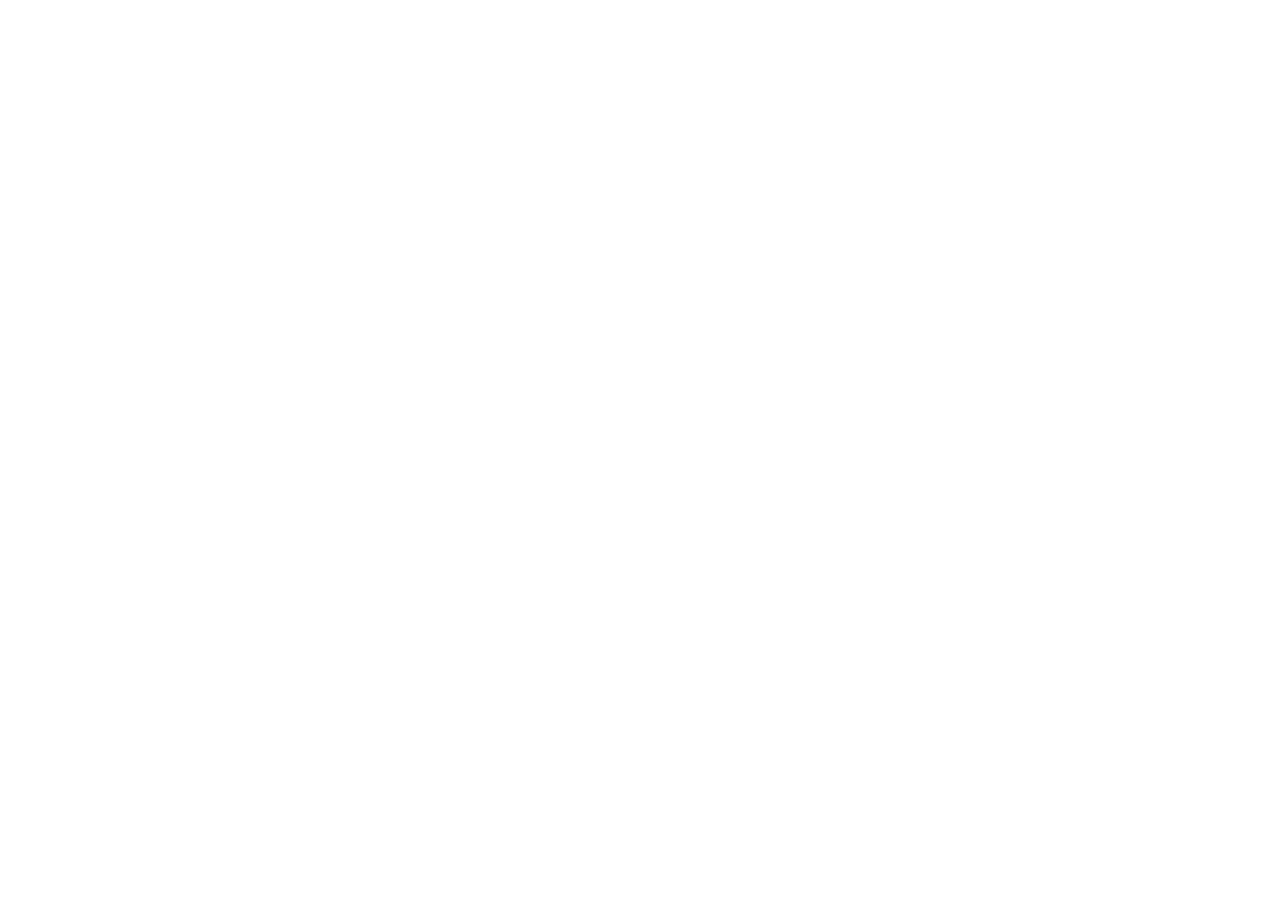
==== commit 961194ab: "update from gridea: 2022-09-18 21:09:25" ====
--- a/index.html
+++ b/index.html
@@ -1,1288 +1,163 @@
 <!DOCTYPE html>
-<head>
-    <meta charset="UTF-8">
-    <meta name="viewport" content="width=device-width, initial-scale=1.0, user-scalable=no">
-    <meta http-equiv="X-UA-Compatible" content="ie=edge">
-    <script src="https://cdn.jsdelivr.net/npm/jquery@3.2.1/dist/jquery.min.js"></script>
-    <link rel="stylesheet" href="https://github.com/zhuzi7/blog.git/media/css/bootstrap.min.css">
-    <link rel="stylesheet" href="https://github.com/zhuzi7/blog.git/media/css/live2d.css">
-    <link rel="stylesheet" href="https://github.com/zhuzi7/blog.git/styles/main.css">
-    <script src="https://github.com/zhuzi7/blog.git/media/js/valine.min.js"></script>
-    <script src="https://sdk.jinrishici.com/v2/browser/jinrishici.js" charset="utf-8"></script>
-    <meta name="description" content="温故而知新" />
-    <meta http-equiv="x-pjax-version" content="v123">
-    <title>Gridea</title>
-</head>
+<html>
+  <head>
+    <meta charset="utf-8" >
 
+<title>Gridea</title>
 
-<body>
-    <div id="content">
-        <div class="nav-large">
-            <div class="row">
-                <!-- ----------------左侧菜单栏html 👇-------------------------------------->
-                
-                <!--------------- pc端菜单栏👇 ---------------->
-                <div class="side"><head>
-    <link rel="stylesheet" href="https://github.com/zhuzi7/blog.git/media/css/bootstrap.min.css">
-    <link rel="stylesheet" href="https://github.com/zhuzi7/blog.git/styles/main.css">
-    
-    <link rel="stylesheet" href="//cdn.jsdelivr.net/gh/highlightjs/cdn-release@9.18.1/build/styles/rainbow.min.css">
-    
-    <script src="//cdn.jsdelivr.net/gh/highlightjs/cdn-release@9.18.1/build/highlight.min.js"></script>
-    <script src="https://cdn.jsdelivr.net/gh/850552586/ericamcdn@0.1/js/clipboard.min.js"></script>
-    <link rel="stylesheet" href="https://github.com/zhuzi7/blog.git/media/css/live2d.css">
-    <script src="https://cdn.jsdelivr.net/npm/jquery@3.5.1/dist/jquery.min.js"></script>
-    <!-- 最新版本的 Bootstrap 核心 CSS 文件 -->
-    <link href="https://cdn.bootcdn.net/ajax/libs/font-awesome/5.13.1/css/all.min.css" rel="stylesheet">
-    <script src="https://cdn.jsdelivr.net/npm/vue/dist/vue.js"></script>
-    <!-- fancybox -->
-    <link rel="stylesheet" href="https://cdn.jsdelivr.net/gh/fancyapps/fancybox@3.5.7/dist/jquery.fancybox.min.css" />
-    <script src="https://cdn.jsdelivr.net/gh/fancyapps/fancybox@3.5.7/dist/jquery.fancybox.min.js"></script>
+<meta name="viewport" content="width=device-width, initial-scale=1, maximum-scale=1, user-scalable=no">
 
-
-    <!--------- 数学公式👇---- -->
-    
-    <link rel="stylesheet" href="https://cdn.jsdelivr.net/npm/katex@0.10.0-beta/dist/katex.min.css"
-        integrity="sha384-9tPv11A+glH/on/wEu99NVwDPwkMQESOocs/ZGXPoIiLE8MU/qkqUcZ3zzL+6DuH" crossorigin="anonymous">
-    <script src="https://cdn.jsdelivr.net/npm/katex@0.10.0-beta/dist/katex.min.js"
-        integrity="sha384-U8Vrjwb8fuHMt6ewaCy8uqeUXv4oitYACKdB0VziCerzt011iQ/0TqlSlv8MReCm" crossorigin="anonymous">
-    </script>
-    <script src="https://cdn.jsdelivr.net/npm/katex@0.10.0-beta/dist/contrib/auto-render.min.js"
-        integrity="sha384-aGfk5kvhIq5x1x5YdvCp4upKZYnA8ckafviDpmWEKp4afOZEqOli7gqSnh8I6enH" crossorigin="anonymous">
-    </script>
-    <script>
-        renderMathInElement(document.body, {
-            delimiters: [{
-                    left: "$$",
-                    right: "$$",
-                    display: true
-                },
-                {
-                    left: "$",
-                    right: "$",
-                    display: false
-                }
-            ]
-        });
-    </script>
-    
-    <!--------- 数学公式👆----------------- -->
-    <!--------- daovocie功能👇 ------------------->
-    
-    <!--------- daovocie功能👆 ------------------->
-    <!-- -----------------twikoo评论系统引入👇 --------->
-    <script src="https://cdn.jsdelivr.net/npm/twikoo@1.3.1/dist/twikoo.all.min.js"></script>
-    <!-- -----------------twikoo评论系统引入👆 --------->
-    <!---------------- leancloud api 功能依赖引入👇 -------->
-    <script src="https://cdn.jsdelivr.net/npm/leancloud-storage@3.13.0/dist/av-min.js"></script>
-    <!---------------- leancloud api 功能依赖引入👆 -------->
-    <!------------------ valine评论系统引入👇 ------------------>
-    <script src="https://github.com/zhuzi7/blog.git/media/js/valine.min.js"></script>
-    <!------------------ valine评论系统引入👆 ------------------>
-    <!---------------- 今日诗词api功能依赖👇 ----------------------->
-    <script src="https://sdk.jinrishici.com/v2/browser/jinrishici.js" charset="utf-8"></script>
-    <!---------------- 今日诗词api功能依赖👆 ----------------------->
-    <!---------------- 今日诗词api功能依赖👇 ----------------------->
-    <script type="text/javascript" src="https://cdn.jsdelivr.net/npm/ispeak-bber/ispeak-bber.min.js" charset="utf-8"></script>
-    <!---------------- 哔哔功能依赖👆 ----------------------->
-
-
-</head>
-
-<style>
-    body {
-        overflow-x: hidden;
-        height: 100vh;
-        overflow-y: scroll;
-        cursor: url("https://github.com/zhuzi7/blog.git/media/images/mouse_cursor.png"), auto
-    }
-</style>
-
-<body>
-    <!--=------ 页面加载动态画面👇 --------------->
-    <div class="pjaxloading" onclick="pjaxloadingClose()">
-        <div class="loadingbackground"></div>
-        <div id="loading-aname">
-            <div class="loading-aname">
-            </div>
-        </div>
-    </div>
-    <!--=------ 页面加载动态画面👆 --------------->
-
-    <!--------------- 左侧菜单栏👇 ------------------------>
-    
-    <div id=side>
-        <div class="r_m_div">
-            <a onclick="showAaplayer()"><i style="font-size: 20px;"><img
-                        src='https://github.com/zhuzi7/blog.git/media/images/music.png' alt="音乐播放器" class="musicbtn"></i></a>
-        </div>
-        <div class="avatar-border">
-            <img src="https://github.com/zhuzi7/blog.git/images/avatar.png?v=1663485139011" class="avatar">
-        </div>
-        <div class="sitename">Gridea</div>
-        <span class="description" data-text='["温故而知新"]'>&nbsp;</span>
-        <div class="siteinfocontainer">
-            <span class="siteinfo">文章</span>
-            <span class="siteinfo">标签</span>
-        </div>
-        <div class="siteinfocontainer">
-            <span class="siteinfo" id="siteinfo-postsnum"></span>
-            <span class="siteinfo">1</span>
-        </div>
-        
-        <div class="search">
-            <!-- <input type="text" class="search-input" placeholder="标题搜索(●'◡'●)" /> -->
-            <input type="text" class="search-input" placeholder="标题搜索 ⚆_⚆ つ♡">
-            <div class="search-results"></div>
-        </div>
-        
-    <div class="share-button">
-        <span></span>
-        
-        
-        
-        
-        
-        
-        
-        
-    </div>
-    <div id="qq" style="display:none"></div>
-    <!------------ 加载菜单按钮👇 ------------------------->
-    <div class="menucontainer">
-        
-        
-        <div class="mchocie description">
-            <a data-pjax href="/" class="menubutton" style="margin-right: 15px;">
-                <i><img class="icon menuicon" src="" alt="首页"></i>&nbsp;<span
-                    data-text="首页">首页</span>
-            </a>
-        </div>
-        
-        
-        
-        <div class="mchocie description">
-            <a data-pjax href="/archives" class="menubutton" style="margin-right: 15px;">
-                <i><img class="icon menuicon" src="" alt="归档"></i>&nbsp;<span
-                    data-text="归档">归档</span>
-            </a>
-        </div>
-        
-        
-        
-        <div class="mchocie description">
-            <a data-pjax href="/tags" class="menubutton" style="margin-right: 15px;">
-                <i><img class="icon menuicon" src="" alt="标签"></i>&nbsp;<span
-                    data-text="标签">标签</span>
-            </a>
-        </div>
-        
-        
-        
-        <div class="mchocie description">
-            <a data-pjax href="/post/about" class="menubutton" style="margin-right: 15px;">
-                <i><img class="icon menuicon" src="" alt="关于"></i>&nbsp;<span
-                    data-text="关于">关于</span>
-            </a>
-        </div>
-        
-        
-
-        
-        
-        
-        <div class="mchocie description">
-            <a data-pjax href="https://github.com/zhuzi7/blog.git/friends" class="menubutton" style="margin-right: 15px;">
-                <i><img class="icon menuicon" src="" alt="友人帐"></i>&nbsp;<span data-text="友人帐">友人帐</span>
-            </a>
-        </div>
-        
-        <!--  -->
-    </div>
-    <!------------ 加载菜单按钮👆 ------------------------->
-    <hr>
-    <style>
-    .copyright {
-        font-size: 15px;
-        color: #d9d9d9;
-    }
-
-
-    @media screen and (min-width: 1200px) {
-        .foot {
-            width: 100%;
-            height: 130px;
-        }
-    }
-
-    @media screen and (max-width: 1200px) {
-        .foot {
-            display: none;
-        }
-    }
-</style>
-
-<body>
-    <div class="foot">
-        <div id="footinfo">Powered by <a href="https://github.com/getgridea/gridea" target="_blank">Gridea</a> | Theme: <a
-                href="https://github.com/850552586/gridea-theme-fog">Fog</a>
-            <div>
-                
-                <div id="sitegotimeDate">载入天数...</div>
-                <div id="sitegotimes">载入时分秒...</div>
-                <div id="cussitetime" style="display:none">02/22/2020</div>
-                
-            </div>
-            <div>
-                
-                <script async
-                    src="https://cdn.jsdelivr.net/gh/850552586/ericamcdn@0.1/js/busuanzi.pure.mini.js"></script>
-                <div id="vistornum" style="margin:0">
-                    <span id="busuanzi_container_site_uv">
-                        <i class="fa fa-heart" aria-hidden="true" style="color: red;"></i> 总访问量:<span
-                            id="busuanzi_value_site_pv"></span>&nbsp;&nbsp;|&nbsp;&nbsp;
-                        <i class="fa fa-user-o" aria-hidden="true"></i> 访问人数:<span id="busuanzi_value_site_uv"></span>
-                    </span>
-                </div>
-                
-            </div>
-            <div class="copyright" style="color:white;text-align: center;">
-            </div>
-        </div>
+<link rel="stylesheet" href="https://cdn.jsdelivr.net/npm/@fortawesome/fontawesome-free@5.12.0/css/all.min.css">
+<link rel="shortcut icon" href="https://zhuzi.github.io/favicon.ico?v=1663506553730">
+<link rel="stylesheet" href="https://zhuzi.github.io/styles/main.css">
 
 
 
-    </div>
-</body>
-
-<script>
-    //----------------------站点运行时间
-    var now = new Date();
-
-    function createtime() {
-        var sitegotime = document.getElementById("cussitetime").innerHTML + " 00:00:00";
-        var grt = new Date(sitegotime); //此处修改你的建站时间或者网站上线时间 
-        now.setTime(now.getTime() + 250);
-        days = (now - grt) / 1000 / 60 / 60 / 24;
-        dnum = Math.floor(days);
-        hours = (now - grt) / 1000 / 60 / 60 - (24 * dnum);
-        hnum = Math.floor(hours);
-        if (String(hnum).length == 1) {
-            hnum = "0" + hnum;
-        }
-        minutes = (now - grt) / 1000 / 60 - (24 * 60 * dnum) - (60 * hnum);
-        mnum = Math.floor(minutes);
-        if (String(mnum).length == 1) {
-            mnum = "0" + mnum;
-        }
-        seconds = (now - grt) / 1000 - (24 * 60 * 60 * dnum) - (60 * 60 * hnum) - (60 * mnum);
-        snum = Math.round(seconds);
-        if (String(snum).length == 1) {
-            snum = "0" + snum;
-        }
-        document.getElementById("sitegotimeDate").innerHTML = "本站已安全运行 " + dnum + " 天 ";
-        document.getElementById("sitegotimes").innerHTML = hnum + " 小时 " + mnum + " 分 " + snum + " 秒";
-    }
-
-    let intervalId = setInterval("createtime()", 250);
-</script>
-
-    </div>
-
-    <img class="moon" src="https://github.com/zhuzi7/blog.git/media/images/moon.png" onclick="moonlight()">
-    <script src="https://github.com/zhuzi7/blog.git/media/js/wordshow.js"></script>
-    
-    <!--------------- 左侧菜单栏👆 ------------------------>
-
-    <!----------------- 顶部菜单栏👇 ------------------------>
-    
-    <!----------------- 顶部菜单栏👆 ------------------------>
-
-<!--核心功能加载-->
-<script src="https://github.com/zhuzi7/blog.git/media/js/mainfunc.js"></script>
-
-<!------------- Fog1.0版本彩蛋👇 -------------->
-    <!-- <section id="terrestrial" class="popup">
-        <a href="#" class="back">&lt; back</a>
-    </section>
-
-    <div class="flycontainer">
-        <div class="flyword">御风飞行中...</div>
-    </div>
-
-    <script>
-        $("#fog_go").click(function(){fog_go()});
-        async function fog_go(){
-            $(".bars").hide()
-            $("#live2d").hide()
-            await sleep(3000);
-            $(".flycontainer").css("display","flex");
-            $(".popup").fadeOut(500)
-            await sleep(2000);
-            var sitename = "Gridea";
-            getFogUser(sitename);
-        }
-
-        function fog_goregis(){
-            var sitename = "Gridea";
-            var siteurl = "https://github.com/zhuzi7/blog.git";
-            regisFogUser(sitename,siteurl);
-        }
-        fog_goregis();
-    </script> -->
-<!------------- Fog1.0版本彩蛋👆 -------------->
-<script>
-    function change_topmenu(){
-        tmcolor = "antiquewhite"
-        tsnamecolor = "antiquewhite"
-        $(".navbar-inverse .navbar-nav>li>a").css("color",tmcolor)
-        $(".navbar-inverse .navbar-brand").css("color",tsnamecolor)
-        $(".navbar-fixed-top").css("border-radius","0 0 10px 10px")
-    }
-</script>
-
-<!------ 根据自定义配置声明变量👇 --------------------->
-    
-    <script>
-        var postnumChoice = true
-    </script>
-    
-    
-    <script>
-        var shareChoice = true
-    </script>
-    
-    
-    <script>
-        var donateChoice = false
-    </script>
-    
-    
-    <script>
-        var searchChoice = true
-    </script>
-    
-    <script>let postsnum = 0;</script>
-    <div id="side-posttitle" style="display: none;">
-    
-    
-    gdfgd
-    <script>
-        postsnum += 1
-    </script>
-    
-    
-    
-    
-    
-    Hello Gridea
-    <script>
-        postsnum += 1
-    </script>
-    
-    
-    </div>
-    
-        <script>
-            var menupos = 'left';
-            $("#siteinfo-postsnum").html(postsnum);
-        </script>
-    
-    <script>
-        let commentsHide = false
-    </script>
-    <!------ 根据自定义配置声明变量👆 --------------------->
 
 
-    <!----------根据自定义配置设置图标信息👇---------->
-    <script>
-        var icondict = new Array();
-    </script>
-    
-        
-    
-    <!----------根据自定义配置设置图标信息👆---------->
-</body>
-
-<script src="https://github.com/zhuzi7/blog.git/media/share/dist/Share.js"></script>
-<!-- 页面pjax测试 -->
-<script src="https://cdn.bootcdn.net/ajax/libs/jquery.pjax/2.0.1/jquery.pjax.js"></script>
-<!--确保jQuery已经在此之前加载-->
-<!-- <script src="//cdn1.lncld.net/static/js/3.0.4/av-min.js"></script> -->
-<script src="https://github.com/zhuzi7/blog.git/media/js/all-pjax.js"></script>
-<script>
-    //-------------------------------说说功能👇--------------------------------------
-    let talksall = [];
-    let talks = [];
-    let talkindex = 0;
-    get();
-
-    function get() {
-        var t = JSON.parse('[]');
-        talkindex = t.length - 1;
-        for (var i = 0; i <= t.length - 1; i++) {
-            var d = {};
-            d["time"] = t[i].time;
-            d["author"] = t[i].author;
-            d["text"] = t[i].text;
-            d["img"] = t[i].img;
-            talksall.push(d);
-        }
-    }
-
-    function add() {
-        for (var i = talkindex; i >= 0 && i > talkindex - 3; i--) {
-            talks.push(talksall[i]);
-        }
-        talkindex = (talkindex - 3) >= 0 ? (talkindex - 3) : -1;
-        if (talkindex < 0) $("#getmorebt").hide();
-        show();
-    }
-
-    function show() {
-        var talkT = document.getElementById("talkContainer");
-        talkT.innerHTML = "";
-        for (var i = 0; i < talks.length; i++) {
-            if (talks[i].img != '') {
-                talkT.innerHTML += '\
-            <div class="talk" v-for="t in talks"> \
-                <span data-fancybox="images" href="' + talks[i].img + '"><img src="' + talks[i].img + '" class="talkimg"></span> \
-                <div class="ainfo">\
-                    <div class="ainfo-intro">\
-                        <div class="author">' + talks[i].author + '</div>·\
-                        <div class="time">' + talks[i].time + '</div>\
-                    </div>\
-                </div>\
-                <div class="talkcontent">' + talks[i].text + '\
-                </div\>\
-            ';
-            } else {
-                talkT.innerHTML += '\
-            <div class="talk" v-for="t in talks"> \
-                <div class="ainfo">\
-                    <div class="ainfo-intro">\
-                        <div class="author">' + talks[i].author + '</div>·\
-                        <div class="time">' + talks[i].time + '</div>\
-                    </div>\
-                </div>\
-                <div class="talkcontent">' + talks[i].text + '\
-                </div\>\
-            ';
-            }
-        }
-    }
-    //-------------------------------说说功能👆--------------------------------------
-</script>
-
-<!---->
-<script>
-    function replaceAvatar() {
-        twikoo_avatar = $(".tk-avatar-img");
-        for (var i = 0; i < twikoo_avatar.length; i++) {
-            var asrc = twikoo_avatar.eq(i).attr('src');
-            if (asrc.search('cn.gravatar.com') != -1) {
-                twikoo_avatar.eq(i).attr('src', 'https://github.com/zhuzi7/blog.git/media/images/comavatar.png');
-            }
-        }
-    }
-
-    function showWechat() {
-        var wechat = '';
-        alert("博主微信号：" + wechat);
-        return false;
-    }
-</script>
-
-<script>
-    /**
-     * https://github.com/tangkaichuan/gridea-search
-     */
-    // 检查缓存是否最新
-    function checkCache() {
-        var caches_postsnum = localStorage.getItem("postsnum");
-        var pt = document.getElementById("side-posttitle").innerHTML;
-        pt = pt.replace(/\s+/g, '').replace(/<script>.*?<\/script>/gi, "")
-        var ptlen = pt.length;
-        var ptlen_storage = localStorage.getItem("poststitlelen");
-        if (caches_postsnum != postsnum || ptlen != ptlen_storage) {
-            console.log("更新缓存");
-            return false
-        }
-        return true;
-    }
-
-    (function () {
-        var CACHES = checkCache()
-        if (!CACHES) {
-            var NOW = Date.now()
-            var API_CONTENT = '../api-content/index.html' + '?_=' + NOW
-            preload(API_CONTENT);
-            getContents(show_getContentresult);
-        }
-
-        function show_getContentresult(data) {
-            console.log("获取成功");
-            var postslen = data["posts"].length;
-            localStorage.setItem('postsnum', postslen);
-            var poststitlelen = 0;
-            var pt = document.getElementById("side-posttitle").innerHTML;
-            pt = pt.replace(/\s+/g, '').replace(/<script>.*?<\/script>/gi, "");
-            localStorage.setItem('poststitlelen', pt.length);
-        }
+<link rel="stylesheet" href="https://cdn.jsdelivr.net/npm/aos@2.3.4/dist/aos.css" />
+<script src="https://cdn.jsdelivr.net/npm/vue/dist/vue.js"></script>
 
 
 
-        // preload
-        function preload(url) {
-            var preloadLink = document.createElement('link')
-            preloadLink.href = url
-            preloadLink.rel = 'preload'
-            preloadLink.as = 'fetch'
-            preloadLink.crossOrigin = 'anonymous'
-            document.head.appendChild(preloadLink)
-        }
+    <meta name="description" content="温故而知新">
+  </head>
+  <body>
+    <div id="app" class="main">
 
-        // 异步 GET 请求
-        function get(obj) {
-            var xhr = new XMLHttpRequest()
-            xhr.open('get', obj.url, true)
-            xhr.send(null)
-            xhr.onreadystatechange = function () {
-                // 异步请求：响应状态为4，数据加载完毕
-                if (xhr.readyState === 4) {
-                    if (xhr.status === 200) {
-                        obj.success(xhr.responseText)
-                    } else {
-                        obj.error(xhr.status)
-                    }
-                }
-            }
-        }
-
-        // 获取博客全文 api
-        function getContents(callback) {
-            if (CACHES) {
-                callback(CACHES.contents)
-            } else {
-                get({
-                    url: API_CONTENT,
-                    success: function (data) {
-                        callback(JSON.parse(data));
-                        localStorage.setItem('ContentsCache', data);
-                        getStorageContent();
-                    }
-                })
-            }
-        }
-    })()
-    //------------------------核心功能--pjax全局渲染👇-------------------
-    let talkinit = false;
-    $(document).pjax('a[data-pjax]', '#main', {
-        fragment: '#main',
-        timeout: 8000
-    }).on('pjax:complete', function () {
-        //代码块高亮渲染
-        document.querySelectorAll('pre code').forEach((block) => {
-            hljs.highlightBlock(block);
-        });
-        //文章热度
-        if(postnumChoice){
-            getHotnum();
-        }
-        //文章索引
-        toginit();
-        //清空搜索栏
-        if (searchChoice) {
-            searchInit();
-            searchInput.value = "";
-        }
-        var pl = window.location.pathname;
-        //说说更新
-        if (pl.search("talk") != -1 && !talkinit) {
-            add();
-            talkinit = true;
-        } else if (pl.search("talk") != -1) {
-            show();
-        }
-        if (pl.search("post") != -1) {
-            if (shareChoice)
-                shareInit();
-            if (donateChoice)
-                donateInit();
-            if ("default" == "default"&&!commentsHide) {
-                $("#comment").hide()
-                commentsHide = true
-            }
-            lazyload();
-            codeinit();
-            if ("default" == "twikoo") {
-                //twikoo头像更换
-                setTimeout(replaceAvatar, 3000);
-                setTimeout(replaceAvatar, 8000); //部分博主站点速度加载过慢，再添加一个延迟
-            }
-        }
-        if (btstate == true)
-            dropdown();
-    }).on('pjax:start', function () {
-        $(".pjaxloading").fadeIn(50);
-    }).on('pjax:end', function () {
-        $(".pjaxloading").fadeOut(50);
-    });
-    //------------------------核心功能--pjax全局渲染👆-------------------
-
-    //-------------------------------------------------搜索
-    // 获取搜索框、搜索按钮、清空搜索、结果输出对应的元素
-    if (searchChoice) {
-        var searchInput = document.querySelector('.search-input');
-        var searchResults = document.querySelector('.search-results');
-    }
-    // 申明保存文章的标题、链接、内容的数组变量
-    var searchValue = '',
-        arrItems = [],
-        arrLinks = [],
-        arrTitles = [],
-        arrContents = [],
-        arrResults = [],
-        indexItem = [],
-        itemLength = 0;
-    var tmpDiv = document.createElement('div');
-    tmpDiv.className = 'result-item';
+      <div class="sidebar" :class="{ 'full-height': menuVisible }">
+  <div class="top-container" data-aos="fade-right">
+    <div class="top-header-container">
+      <a class="site-title-container" href="https://zhuzi.github.io">
+        <img src="https://zhuzi.github.io/images/avatar.png?v=1663506553730" class="site-logo">
+        <h1 class="site-title">Gridea</h1>
+      </a>
+      <div class="menu-btn" @click="menuVisible = !menuVisible">
+        <div class="line"></div>
+      </div>
+    </div>
+    <div>
+      
+        
+          <a href="/" class="site-nav">
+            首页
+          </a>
+        
+      
+        
+          <a href="/archives" class="site-nav">
+            归档
+          </a>
+        
+      
+        
+          <a href="/tags" class="site-nav">
+            标签
+          </a>
+        
+      
+        
+          <a href="/post/about" class="site-nav">
+            关于
+          </a>
+        
+      
+    </div>
+  </div>
+  <div class="bottom-container" data-aos="flip-up" data-aos-offset="0">
+    <div class="social-container">
+      
+        
+      
+        
+      
+        
+      
+        
+      
+        
+      
+        
+      
+    </div>
+    <div class="site-description">
+      温故而知新
+    </div>
+    <div class="site-footer">
+      Powered by <a href="https://github.com/getgridea/gridea" target="_blank">Gridea</a> | <a class="rss" href="https://zhuzi.github.io/atom.xml" target="_blank">RSS</a>
+    </div>
+  </div>
+</div>
 
 
-    function getStorageContent() {
-        var data = localStorage.getItem('ContentsCache');
-        data = JSON.parse(data);
-        posts = data["posts"];
-        for (var i = 0; i < posts.length; i++) {
-            arrLinks[i] = posts[i].link;
-            arrTitles[i] = posts[i].title;
-            arrContents[i] = posts[i].content;
-            itemLength++;
-        }
-    }
-    if (checkCache())
-        getStorageContent();
-    // 输入框内容变化后就开始匹配，可以不用点按钮
-    // 经测试，onkeydown, onchange 等方法效果不太理想，
-    // 存在输入延迟等问题，最后发现触发 input 事件最理想，
-    // 并且可以处理中文输入法拼写的变化
-    searchInput.oninput = function () {
-        setTimeout(searchConfirm, 0);
-    }
-    searchInput.onfocus = function () {
-        searchResults.style.display = 'block';
-    }
+      <div class="main-container">
+        <div class="content-container" data-aos="fade-up">
+          
+            <article class="post-item">
+              <div class="left">
+                <a href="https://zhuzi.github.io/post/gdfgd/">
+                  <h2 class="post-title">Linux一键安装Aria2 + AriaNg + Filebrowser实现离线下载</h2>
+                </a>
+                <div class="post-date">
+                  2022-09-18
+                </div>
+                <div class="post-abstract">
+                  
+                </div>
+              </div>
+              
+            </article>
+          
+            <article class="post-item">
+              <div class="left">
+                <a href="https://zhuzi.github.io/post/hello-gridea/">
+                  <h2 class="post-title">Hello Gridea</h2>
+                </a>
+                <div class="post-date">
+                  2018-12-12
+                </div>
+                <div class="post-abstract">
+                  <p>👏  欢迎使用 <strong>Gridea</strong> ！<br>
+✍️  <strong>Gridea</strong> 一个静态博客写作客户端。你可以用它来记录你的生活、心情、知识、笔记、创意... ...</p>
 
-    function searchConfirm() {
-        if (searchInput.value == '') {
-            searchResults.style.display = 'none';
-        } else if (searchInput.value.search(/^\s+$/) >= 0) {
-            // 检测输入值全是空白的情况
-            searchInit();
-            var itemDiv = tmpDiv.cloneNode(true);
-            itemDiv.innerText = '请输入有效内容...';
-            searchResults.appendChild(itemDiv);
-        } else {
-            // 合法输入值的情况
-            searchInit();
-            searchValue = searchInput.value;
-            // 在标题、内容中查找
-            searchMatching(arrTitles, arrContents, searchValue);
-        }
-    }
+                </div>
+              </div>
+              
+                <a class="right" href="https://zhuzi.github.io/post/hello-gridea/">
+                  <div class="feature-container" style="background-image: url('https://zhuzi.github.io/post-images/hello-gridea.png')">
+                  </div>
+                </a>
+              
+            </article>
+          
 
-    // 每次搜索完成后的初始化
-    function searchInit() {
-        arrResults = [];
-        indexItem = [];
-        searchResults.innerHTML = '';
-        searchResults.style.display = 'block';
-    }
+          <div class="pagination-container">
+  
+  
+</div>
 
-    function searchMatching(arr1, arr2, input) {
-        // 忽略输入大小写
-        input = new RegExp(input, 'i');
-        var step = 10;
-        // 在所有文章标题、内容中匹配查询值
-        for (i = 0; i < itemLength; i++) {
-            var indexContent = arr2[i].search(input);
-            //标题匹配
-            if (arr1[i].search(input) != -1) {
-                indexItem.push(i); // 保存匹配值的索引
-                if (indexContent != -1) {
-                    startindex = (indexContent - step) >= 0 ? (indexContent - step) : 0;
-                    var searchcontent = arr2[i].slice(indexContent - step, indexContent + 5)
-                    arrResults.push("....." + searchcontent + ".....");
-                } else
-                    arrResults.push("");
-            }
-            //内容匹配
-            else if (indexContent != -1) {
-                indexItem.push(i); // 保存匹配值的索引
+        </div>
+      </div>
+    </div>
 
-                startindex = (indexContent - step) >= 0 ? (indexContent - step) : 0;
-                var searchcontent = arr2[i].slice(indexContent - step, indexContent + 5)
-                arrResults.push("....." + searchcontent + ".....");
-            }
-        }
+    <script src="https://cdn.jsdelivr.net/npm/aos@2.3.4/dist/aos.min.js"></script>
+<script type="application/javascript">
 
-        // 输出总共匹配到的数目
-        var totalDiv = tmpDiv.cloneNode(true);
-        totalDiv.innerHTML = '<b>总匹配：' + indexItem.length + ' 项<hr></b>';
-        searchResults.appendChild(totalDiv);
+AOS.init();
 
-        // 未匹配到内容的情况
-        if (indexItem.length == 0) {
-            var itemDiv = tmpDiv.cloneNode(true);
-            itemDiv.innerText = '未匹配到内容...';
-            searchResults.appendChild(itemDiv);
-        }
+var app = new Vue({
+  el: '#app',
+  data: {
+    menuVisible: false,
+  },
+})
 
-        // 将所有匹配内容进行组合
-        for (i = 0; i < arrResults.length; i++) {
-            var itemDiv = tmpDiv.cloneNode(true);
-            itemDiv.innerHTML = '<a data-pjax class="searchresults" href="' + arrLinks[indexItem[i]] + '"><b>[' +
-                arrTitles[indexItem[i]] +
-                ']</b><p>' + arrResults[i] + '</p></a><hr />';
-            searchResults.appendChild(itemDiv);
-        }
-    }
 </script>
 
 
 
-<!--------------------- 菜单栏图标加载功能👇 ----------------------->
-<script>
-var menulist = $(".menuicon");
-var menulength = menulist.length;
-for (var i = 0; i < menulength; i++) {
-    var altname = menulist.eq(i).attr("alt");
-    var iconurl = icondict[altname];
-    if (iconurl == undefined || iconurl == '')
-        continue;
-    if (iconurl == 'Home') {
-        menulist.eq(i).attr("src", "https://github.com/zhuzi7/blog.git/media/images/Home.png");
-menulist.eq(i).show();
-} else if (iconurl == 'Archive') {
-menulist.eq(i).attr("src", "https://github.com/zhuzi7/blog.git/media/images/Archive.png");
-menulist.eq(i).show();
-} else if (iconurl == 'Tag') {
-menulist.eq(i).attr("src", "https://github.com/zhuzi7/blog.git/media/images/Tag.png");
-menulist.eq(i).show();
-} else if (iconurl == 'About') {
-menulist.eq(i).attr("src", "https://github.com/zhuzi7/blog.git/media/images/About.png");
-menulist.eq(i).show();
-} else if (iconurl == 'Talk') {
-menulist.eq(i).attr("src", "https://github.com/zhuzi7/blog.git/media/images/Talk.png");
-menulist.eq(i).show();
-} else if (iconurl == 'Friends') {
-menulist.eq(i).attr("src", "https://github.com/zhuzi7/blog.git/media/images/Friends.png");
-menulist.eq(i).show();
-} else if (iconurl == 'Fly') {
-menulist.eq(i).attr("src", "https://github.com/zhuzi7/blog.git/media/images/wind.png");
-menulist.eq(i).show();
-} else {
-menulist.eq(i).attr("src", iconurl);
-menulist.eq(i).show();
-}
-}
-</script>
-<!--------------------- 菜单栏图标加载功能👆 ----------------------->
-
-<script>
-    //--------------------bber-onetalk加载👇--------------------------------
-    function bberonetalkLoad(){
-        bberjsonurl = '';
-        if ( $("#bber-talk").length > 0 ) {
-        jsonUrl = bberjsonurl
-        $.getJSON(jsonUrl+"?t="+Date.parse( new Date()),function(res){
-        var bberHtml = ''
-        $.each(res.data, function(i, item){
-            d = new Date(item.date)
-            date = d.getFullYear()+'/'+(d.getMonth()+1)+'/'+d.getDate() +' '+d.getHours()+':'+d.getMinutes()+':'+d.getSeconds()
-            dataTime = '<span class="datatime">'+date+'</span>'
-            bberHtml += '<li class="item item-'+(i+1)+'">'+dataTime+'： <a data-pjax href="https://github.com/zhuzi7/blog.git/bber">'+item.content+'</a></li>'
-        });
-        $('#bber-talk').append('<span class="index-talk-icon"><svg viewBox="0 0 1024 1024" width="21" height="21"><path d="M184.32 891.667692c-12.603077 0-25.206154-2.363077-37.809231-7.876923-37.021538-14.966154-59.864615-49.624615-59.864615-89.009231v-275.692307c0-212.676923 173.292308-385.969231 385.969231-385.969231h78.76923c212.676923 0 385.969231 173.292308 385.969231 385.969231 0 169.353846-137.846154 307.2-307.2 307.2H289.083077l-37.021539 37.021538c-18.904615 18.116923-43.323077 28.356923-67.741538 28.356923zM472.615385 195.347692c-178.018462 0-322.953846 144.935385-322.953847 322.953846v275.692308c0 21.267692 15.753846 29.144615 20.48 31.507692 4.726154 2.363077 22.055385 7.876923 37.021539-7.08923l46.473846-46.473846c6.301538-6.301538 14.178462-9.452308 22.055385-9.452308h354.461538c134.695385 0 244.184615-109.489231 244.184616-244.184616 0-178.018462-144.935385-322.953846-322.953847-322.953846H472.615385z"></path><path d="M321.378462 512m-59.076924 0a59.076923 59.076923 0 1 0 118.153847 0 59.076923 59.076923 0 1 0-118.153847 0Z"></path><path d="M518.301538 512m-59.076923 0a59.076923 59.076923 0 1 0 118.153847 0 59.076923 59.076923 0 1 0-118.153847 0Z"></path><path d="M715.224615 512m-59.076923 0a59.076923 59.076923 0 1 0 118.153846 0 59.076923 59.076923 0 1 0-118.153846 0Z"></path></svg></span><ul class="talk-list">'+bberHtml+'</ul>')
-        //Lately({ 'target': '#bber-talk .datatime' });
-        });
-        function Roll (){
-        var list_li = $('.talk-list li'),cur_li = list_li.first(),last_li = list_li.last();
-        last_li.after(cur_li);
-        };
-        setInterval(Roll,3000);
-    }
-    }
-  //--------------------bber-onetalk加载👆--------------------------------
-</script>
-
-<script>
-    var ClicksideState = 1
-    var cur_readingmode = false
-    function readingmode(){
-        if (!cur_readingmode){
-            if(menupos == 'left'){
-                if(ClicksideState==1)
-                menu_openclose1()
-            }
-            $("#tab1").fadeOut(50)
-            $("#bg").fadeOut(50)
-            $(".navbar").fadeOut(50)
-            $(".markdownIt-TOC li a").css("color","black")
-            cur_readingmode = true
-        }else{
-            if(menupos == 'left'){
-                if(ClicksideState==0)
-                    menu_openclose1()
-            }
-            $("#tab1").fadeIn(50)
-            $("#bg").fadeIn(50)
-            $(".navbar").fadeIn(50)
-            $(".markdownIt-TOC li a").css("color","antiquewhite")
-            cur_readingmode = false  
-        }
-    }
-</script>
 
 
-<!----夜间模式👇-->
-<script>
-    var moonlightState = false
-    function moonlight(){
-        if(!moonlightState){
-            $("#bg").fadeOut(200)
-            $('body').css("background","rgba(0,0,0,0.8)")
-            $(".markdownIt-TOC li a").css("color","white")
-            $(".text p, .text ul").css("color","white")
-            $("#articlecontent").css("color","white")
-            $(".post-copyright").css("background","rgba(10,10,10,0.5)")
-            $('blockquote').css("background","rgba(10,10,10,0.6)")
-            $("#articlecontent").css("background","rgba(10,10,10,0.5)")
-            moonlightState = true
-            $(".moon").attr("src","https://github.com/zhuzi7/blog.git/media/images/sun.png")
-        }else{
-            $("#bg").show()
-            $(".markdownIt-TOC li a").css("color","antiquewhite")
-            $(".text p, .text ul").css("color","rgba(0, 0, 0, 0.7)")
-            $("#articlecontent").css("color","black")
-            $(".post-copyright").css("background","#f9f9f9")
-            $('blockquote').css("background","#eff8f0")
-            $("#articlecontent").css("background","white")
-            $(".moon").attr("src","https://github.com/zhuzi7/blog.git/media/images/moon.png")
-            $('body').css("background","white")
-            moonlightState = false
-        }
-    }
-</script>
-<!----夜间模式👆--></div>
-                <!--------------- pc端菜单栏👆 ---------------->
-                <div id="tab1" class="tab">
-                    <div class="bars">
-                        <span></span>
-                        <span></span>
-                        <span></span>
-                    </div>
-                    <div class="close"></div>
-                </div>
-                <div class="col-md-1 col-lg-3"></div>
-                <!----------- 移动端导航栏👇 ----------------->
-                <div class="mobilebar"><style>
-  .navmobile {
-    z-index: 15;
-    max-height: 40vh;
-    overflow-y: scroll;
-    overflow-x: hidden;
-  }
 
-  @media screen and (max-width: 1200px) {
-    .navbar {
-      max-width: 100vw;
-    }
-  }
-
-  @media screen and (max-width:1200px) and (min-width: 768px) {
-    @media (min-width: 768px) {
-      .navbar-nav {
-        float: right;
-        margin: 0;
-      }
-    }
-  }
-
-  @media screen and (max-width:768px) {
-    .mbapspan {
-      padding: 0;
-    }
-  }
-</style>
-<div class="pjaxloading"  onclick="pjaxloadingClose()">
-  <div class="loadingbackground"></div>
-  <div id="loading">
-    <div class="loading">
-    </div>
-  </div>
-</div>
-<nav class="navbar navbar-inverse navbar-fixed-top navmobile">
-  <div class="container-fluid">
-    <!-- Brand and toggle get grouped for better mobile display -->
-    <div class="navbar-header">
-      <button type="button" class="navbar-toggle collapsed" data-toggle="collapse" data-target="#barmenu"
-        aria-expanded="false" id="barbutton">
-        <span class="sr-only">Toggle navigation</span>
-        <span class="icon-bar"></span>
-        <span class="icon-bar"></span>
-        <span class="icon-bar"></span>
-      </button>
-      <a data-pjax class="navbar-brand" style="color:white" href="https://github.com/zhuzi7/blog.git">Gridea&nbsp;&nbsp;|</a>
-      <span class="navbar-brand mbapspan"><i id="mbaplayer" class="fa fa-play-circle-o" aria-hidden="true"
-          style="font-size: 28px;top: 12px;position: absolute;" onclick="aplayerPlay();"></i></span>
-    </div>
-
-    <!-- Collect the nav links, forms, and other content for toggling -->
-    <div class="collapse navbar-collapse" id="barmenu">
-      <ul class="nav navbar-nav">
-        
-        
-        <li>
-          <a data-pjax href="/" style="color:white">
-            首页
-          </a>
-        </li>
-        
-        
-        
-        <li>
-          <a data-pjax href="/archives" style="color:white">
-            归档
-          </a>
-        </li>
-        
-        
-        
-        <li>
-          <a data-pjax href="/tags" style="color:white">
-            标签
-          </a>
-        </li>
-        
-        
-        
-        <li>
-          <a data-pjax href="/post/about" style="color:white">
-            关于
-          </a>
-        </li>
-        
-        
-        
-        
-          
-        <li><a data-pjax href="https://github.com/zhuzi7/blog.git/friends" style="color:white">友链</a></li>
-
-        
-        </ul>
-      </div><!-- /.navbar-collapse -->
-    </div><!-- /.container-fluid -->
-  </nav>
-
-
-  <!-- 引入jQuery核心js文件 -->
-  <script src="https://cdn.jsdelivr.net/npm/jquery@3.2.1/dist/jquery.min.js"></script>
-  <script>
-    let btstate = false;
-    var bt = $("#barbutton");
-    var bm = $("#barmenu");
-    bt.click(function () {
-      dropdown();
-    })
-    function dropdown() {
-      console.log(btstate);
-      //下拉
-      if (btstate == false) {
-        bt.removeClass("collapsed");
-        bt.attr("aria-expanded", "true");
-        bm.attr("aria-expanded", "true")
-        bm.fadeIn(700);
-        btstate = true;
-      }
-      else {
-        bt.addClass("collapsed");
-        bt.attr("aria-expanded", "false");
-        bm.removeClass("in");
-        bm.hide();
-        bm.attr("aria-expanded", "false");
-        btstate = false;
-      }
-    }
-  </script> 
-                <!----------- 移动端导航栏👆 ----------------->
-                </div>
-                <div id="main" class="col-xs-12 col-sm-12 col-md-12 col-lg-7">
-                    <!-- 移动端 -->
-                    <div class="mobilebar">
-                        <!-- 移动端欢迎页 -->
-<div class="welcome">
-    <div class="avatar-border">
-        <img src="https://github.com/zhuzi7/blog.git/images/avatar.png?v=1663485139011" class="avatar">
-    </div>
-    <span class="mobiledescribtion"></span>
-</div>
-
-
-    <div id="mobilebgurl" style="display:none"></div>
-
-<script>
-    var welcome = $('.welcome');
-    var bgurl = document.getElementById("mobilebgurl").innerHTML;
-    for (var i = 0; i < 3; i++)
-        bgurl = bgurl.replace("\\", "/");
-    welcome.css("background", "url('" + bgurl + "')");
-    var mobiledes = document.querySelector(".mobiledescribtion");
-    var text = "温故而知新";
-    // 当前显示第几个字
-    var mobilecharIndex = 1;
-    // 每个字显示间隔默认是500毫秒
-    var mobiledelta = 500;
-
-    // 记录动画执行开始时间
-    var mobilestart = null;
-    // 是否为删除动画
-    var mobileisDeleting = false;
-
-    // 动画回调函数
-    function mobileLoadDes(time) {
-        window.requestAnimationFrame(mobileLoadDes);
-        // 初始化开始时间
-        if (!mobilestart) start = time;
-        // 获取时间间隔
-        var mobileprogress = time - mobilestart;
-        // 每隔一定的时间，打印出一个新的字符
-        if (mobileprogress > mobiledelta) {
-            // 如果是打字效果
-            if (!mobileisDeleting) {
-                // 给展示文字的span新增一个字符，使用innerHTML来替换，charIndex自增1，然后返回新的字符串子串
-                mobiledes.innerHTML = "&nbsp;" + text.slice(
-                    0,
-                    ++mobilecharIndex
-                );
-                mobiledelta = 500 - Math.random() * 400;
-            } else {
-                // 如果是删除效果，则把文字一个一个减掉
-                mobiledes.innerHTML = "&nbsp;" + text.slice(
-                    0,
-                    mobilecharIndex--
-                );
-            }
-            // 把star更新为当前时间，进行下一个周期
-            mobilestart = time;
-
-            // 如果文字已经全部打印完毕
-            if (mobilecharIndex === text.length) {
-                // 下次开始删除文字
-                mobileisDeleting = true;
-                // 删除文字的间隔为200毫秒
-                mobiledelta = 100;
-                // 额外等待1.2秒后再删除
-                mobilestart = time + 1000;
-            }
-
-            // 如果文字删除完毕
-            if (mobilecharIndex < 0) {
-                mobileisDeleting = false;
-                // 额外增加200毫秒延迟
-                mobilestart = time + 200;
-            }
-        }
-    }
-
-    window.requestAnimationFrame(mobileLoadDes);
-</script>
-                        <img src="" alt="" class="plbg">
-<script>
-    var bgchoice = "link";
-    if(bgchoice=='default')
-        var plbgurl = "/media/images/custom-mobilebg.jpg"
-    else  
-        var plbgurl = ""
-    $(".plbg").attr("src",plbgurl);
-    $(".plbg").fadeIn(200);
-</script>
-                    </div>
-                    <div style="display:none">
-</div>
-                    <link rel="stylesheet" href="https://github.com/zhuzi7/blog.git/media/css/font-awesome.css">
-
-
-<div id="post-container">
-    
-    <div class="postshow postlist">
-        
-        <a data-pjax href="https://github.com/zhuzi7/blog.git/post/gdfgd/" class="apost">
-            <div id="post" style="width:100%">
-                
-                <img src="" class="postimage">
-                
-            <div class="posttitlebox">
-                <div class="posttitle" >
-                gdfgd
-            </div>
-    </div>
-</div>
-</a>
-<div class="postinfo">
-    <div class="postdate"><i class="fa fa-calendar"></i>2022-09-18</div>
-    <div class="poststatus postdate"><i class="fa fa-clock-o"></i> 1 min read</div>
-    <div class="posttag">
-        
-    </div>
-</div>
-
-</div>
-
-    <div class="postshow postlist">
-        
-        <a data-pjax href="https://github.com/zhuzi7/blog.git/post/hello-gridea/" class="apost">
-            <div id="post" style="width:100%">
-                <img src="https://github.com/zhuzi7/blog.git/post-images/hello-gridea.png" class="postimage">
-                <div class="posttitlebox">
-                    <div class="posttitle">
-                        Hello Gridea
-                    </div>
-                </div>
-            </div>
-        </a>
-        <div class="postinfo">
-            <div class="postdate"><i class="fa fa-calendar"></i>2018-12-12</div>
-            <div class="poststatus postdate"><i class="fa fa-clock-o"></i> 2 min read</div>
-            <div class="posttag">
-                
-                <a data-pjax href="https://github.com/zhuzi7/blog.git/tag/beHi2BI9G/" class="postlink">
-                    <i class="fa fa-tag"></i> Gridea
-                </a>
-                
-            </div>
-        </div>
-        
-</div>
-
-</div>
-
-
-                    <div>
-                        <div class="pcpagi">
-    <div class="pagi">
-        <ul>
-            
-            <li><a style="width:100px">&nbsp;</a></li>
-            
-                    <li><a id="page1">1</a></li>
-                    <li><a id="page2" class="active">2</a></li>
-                    <li><a id="page3">3</a></li>
-                    
-            <li><a style="width:100px">&nbsp;</a></li>
-            
-                </ul>
-    </div>
-</div>
-
-<div id="pagination-prev" style="display:none"> 
-</div>
-<div id="pagination-next" style="display:none"> </div>
-
-<div class="pagination-container">
-      
-    
-</div>
-
-<script>
-    var prevstr = document.getElementById("pagination-prev").innerHTML;
-    var nextstr = document.getElementById("pagination-next").innerHTML;
-    var page1 = document.getElementById("page1");
-    var page2 = document.getElementById("page2");
-    var page3 = document.getElementById("page3");
-    page1.innerHTML = '-';
-    page2.innerHTML = '1';
-    page3.innerHTML = '-';
-    if (prevstr.length > 5) {
-        if (prevstr.indexOf("page/") != -1) {
-            var prevnum = parseInt(prevstr.split("page/")[1]);
-            page1.innerHTML = prevnum;
-            page2.innerHTML = prevnum + 1;
-        } else {
-            page1.innerHTML = 1;
-            page2.innerHTML = 2;
-        }
-    }
-    if (nextstr.indexOf("page/") != -1) {
-        var nextnum = parseInt(nextstr.split("page/")[1]);
-        page3.innerHTML = nextnum;
-        page2.innerHTML = nextnum - 1;
-    }
-</script>
-                    </div>
-                </div>
-                <div class="col-md-1 col-lg-2"></div>
-                
-                <!-- ----------------左侧菜单栏html 👆-------------------------------------->
-                <!------------------ 顶部菜单栏html👇--------->
-                 
-                <!------------------ 顶部菜单栏html👆--------->
-                </div>
-            </div>
-            <div id="bg">
-            </div>
-            <!------- 背景图加载方式👇----- -->
-            <div id="bgchoice" style="display: none">link
-            </div>
-            
-            <div id="bgurl" style="display:none"></div>
-            
-            <!------- 背景图加载方式👆----- --> 
-        <div id="landlord">
-            <div class="message" style="opacity:0"></div>
-            <canvas id="live2d" width="240" height="250" class="live2d"></canvas>
-        </div>
-    </div>
-        
-    <div id="domainname" style="display:none">https://github.com/zhuzi7/blog.git
-        </div>
-
-<!-------------------- live2d功能👇 --------------------------->
-    
-        <script type="text/javascript">
-            var message_Path = '/live2d/'
-            var home_Path = document.getElementById("domainname").innerHTML + "/"; //此处修改为你的域名，必须带斜杠
-        </script>
-        <script type="text/javascript" src="https://github.com/zhuzi7/blog.git/media/js/live2d.js"></script>
-        <script type="text/javascript" src="https://github.com/zhuzi7/blog.git/media/live2d/js/message.js"></script>
-        <script type="text/javascript">
-            loadlive2d("live2d", "https://github.com/zhuzi7/blog.git/media/live2d/assets/tororo.model.json");
-        </script>
-    
-<!-------------------- live2d功能👆 --------------------------->
-
-<!------------ 加载全局背景图功能👇（开始时没有写好，这功能有点鸡肋/(ㄒoㄒ)/~~） -->
-<script>
-    var bgchoice = "link"
-    var bg = $('#bg');
-    var bgurl = document.getElementById("bgurl").innerHTML;
-    if (bgchoice == 'default')
-    {
-        for (var i = 0; i < 3; i++)
-            bgurl = bgurl.replace("\\", "/");
-        bgurl = "https://github.com/zhuzi7/blog.git/" + bgurl;
-    }
-    bg.css("background", "url('" + bgurl + "')");
-
-    window.onload = function () {
-        aplayerbtnInit();
-    }
-</script>
-<!------------ 加载全局背景图功能👆（开始时没有写好，这功能有点鸡肋/(ㄒoㄒ)/~~） -->
-
-<script src="https://cdn.jsdelivr.net/npm/jquery@3.2.1/dist/jquery.min.js"></script>
-
-        <script src="https://github.com/zhuzi7/blog.git/media/js/index.js"></script>
-        
-</body>
-</html>+  </body>
+</html>
